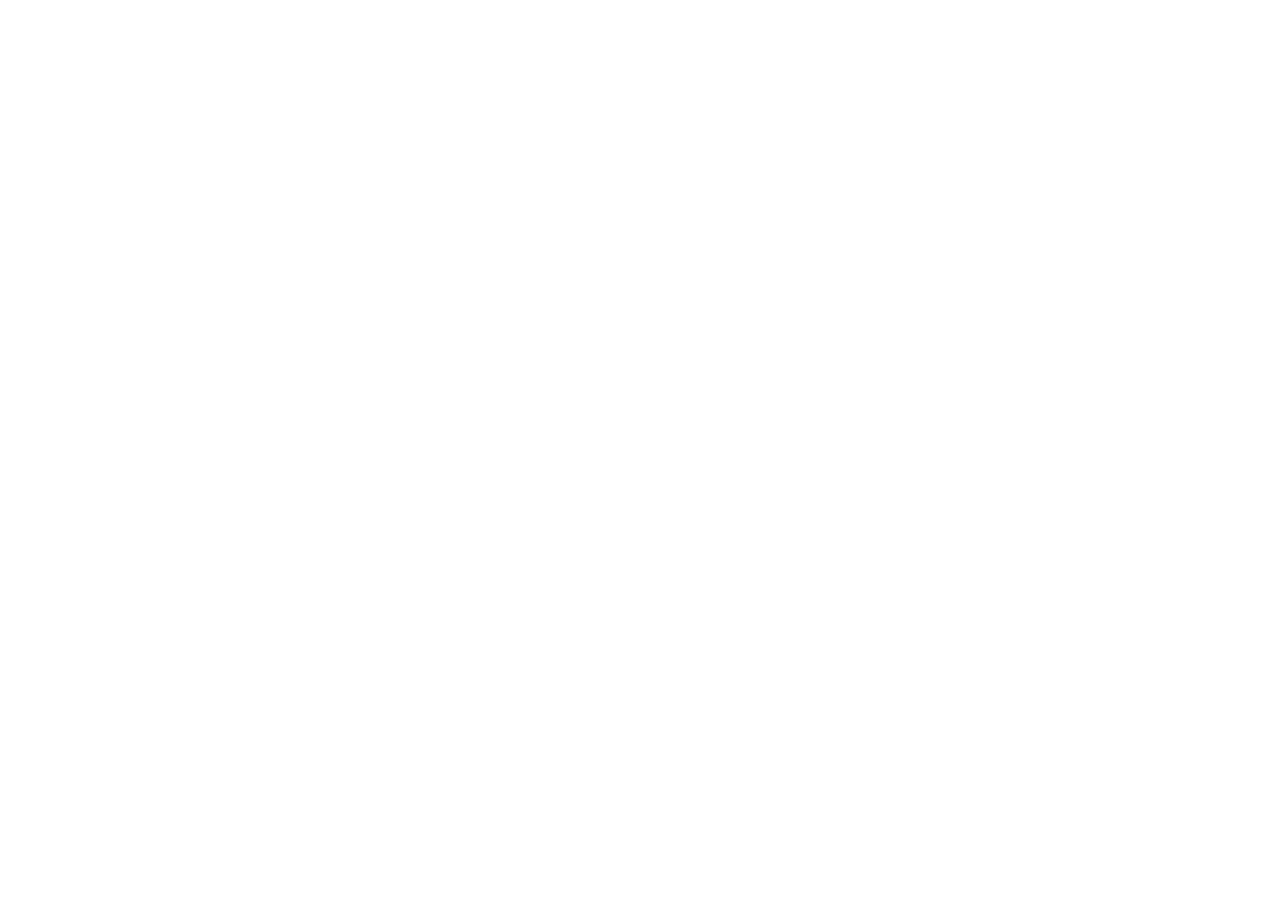
==== index.html @ 15bf646c "v_2" ====
<!DOCTYPE html>
<html lang="ru">
  <head>
    <link rel="stylesheet" href="./bundles/main.min.css"/>
    <meta charset="UTF-8"/>
    <meta http-equiv="X-UA-Compatible" content="IE=edge"/>
    <meta name="viewport" content="width=device-width, initial-scale=1, maximum-scale=1, user-scalable=no"/>
    <link rel="icon" type="image/x-icon" href="./images/favicon.png"/>
    <title>Template</title>
    <!-- Font Montserrat-->
    <link rel="preconnect" href="https://fonts.googleapis.com"/>
    <link rel="preconnect" href="https://fonts.gstatic.com" crossorigin=""/>
    <link href="https://fonts.googleapis.com/css2?family=Montserrat:ital,wght@0,100..900;1,100..900&amp;display=swap" rel="stylesheet"/>
    <!-- Font Open Sans-->
    <link rel="preconnect" href="https://fonts.googleapis.com"/>
    <link rel="preconnect" href="https://fonts.gstatic.com" crossorigin=""/>
    <link href="https://fonts.googleapis.com/css2?family=Open+Sans:ital,wght@0,300..800;1,300..800&amp;display=swap" rel="stylesheet"/>
  </head>
  <body>
    <main class="main index"></main>
    <!-- script(src="./vendor/vue/vue.min.js")-->
    <!-- link(rel="stylesheet" href="./vendor/fontawesome-6/pro/css/all.min.css")-->
    <!-- script(src="./vendor/fontawesome-6/pro/js/all.min.js")-->
    <!-- Vue.js CDN-->
    <script src="https://unpkg.com/vue@3/dist/vue.global.js"></script>
    <!-- All custom scripts-->
    <script src="./bundles/app.min.js"></script>
  </body>
</html>
---- bundles/main.min.css ----
:root{--fonts__main:Montserrat;--fonts__additional:"Open Sans";--typography__black:#17193e;--typography__white:#fff;--typography__gray:#838499;--background__main:#fff;--background__blue:#F7FBFF;--background__transparent:rgba(255, 255, 255, 0.30);--background__transparent_selected:rgba(255, 255, 255, 0.5);--background__light:#F7FBFF;--accent__red-gradient:linear-gradient(86deg, #A00F0D 6.09%, #F2321D 95.49%);--accent__red:#ED301C;--accent__blue:#0A5BBA;--primary:#17193E;--primary_gradient:linear-gradient(30deg, #17193E 23.41%, #5B5E93 99.23%);--stroke:#D2D2DB;--disabled:#D2D2DB}:root{--fonts__main:Montserrat;--fonts__additional:"Open Sans";--typography__black:#17193e;--typography__white:#fff;--typography__gray:#838499;--background__main:#fff;--background__blue:#F7FBFF;--background__transparent:rgba(255, 255, 255, 0.30);--background__transparent_selected:rgba(255, 255, 255, 0.5);--background__light:#F7FBFF;--accent__red-gradient:linear-gradient(86deg, #A00F0D 6.09%, #F2321D 95.49%);--accent__red:#ED301C;--accent__blue:#0A5BBA;--primary:#17193E;--primary_gradient:linear-gradient(30deg, #17193E 23.41%, #5B5E93 99.23%);--stroke:#D2D2DB;--disabled:#D2D2DB}*{padding:0;margin:0;-webkit-box-sizing:border-box;box-sizing:border-box;font-family:var(--fonts__main)}div,footer,form,header,main{display:-webkit-box;display:-ms-flexbox;display:flex}body,html{width:100%;height:auto}html{overflow-x:hidden;scroll-behavior:smooth}body,html,html a{-webkit-font-smoothing:antialiased}body{margin:0;padding:0}body,html,main{-webkit-box-orient:vertical;-webkit-box-direction:normal;-ms-flex-direction:column;flex-direction:column}a{text-decoration:none}ul{display:block;list-style-type:none;-webkit-margin-before:0;margin-block-start:0;-webkit-margin-after:0;margin-block-end:0;-webkit-margin-start:0;margin-inline-start:0;-webkit-margin-end:0;margin-inline-end:0;-webkit-padding-start:0;padding-inline-start:0}:active,:focus{outline:0}button,input{outline:0}.button{-webkit-box-orient:horizontal;-webkit-box-direction:normal;-ms-flex-direction:row;flex-direction:row;cursor:pointer;-webkit-transition:.3s;-o-transition:.3s;transition:.3s;display:-webkit-box;display:-ms-flexbox;display:flex;--bg:var(--primary);background:var(--bg);--border:none;border:var(--border);--disabled-bg:"";--disabled-border:""}.button_big{padding:12px 20px;-webkit-box-pack:center;-ms-flex-pack:center;justify-content:center;-webkit-box-align:center;-ms-flex-align:center;align-items:center;gap:8px;border-radius:44px}.button_big svg{width:24px;height:24px}.button_small{padding:5px 10px;-webkit-box-pack:center;-ms-flex-pack:center;justify-content:center;-webkit-box-align:center;-ms-flex-align:center;align-items:center;gap:4px;border-radius:44px}.button_small svg{-webkit-transform:scale(.673);-ms-transform:scale(.673);transform:scale(.673)}.button_primary-1{--bg:var(--primary);--disabled-bg:var(--disabled);--button__disabled_content-color:var(--typography__white);--disabled-opacity:1}.button_primary-1 svg{stroke:var(--typography__white)}.button_primary-1:hover{opacity:.8}.button_primary-2{--bg:var(--background__main);--border:1px solid var(--accent__red, #ed301c);--disabled_border:var(--disabled);--button__disabled_content-color:var(--disabled);--disabled-opacity:1}.button_primary-2:hover{opacity:.5}.button_primary-2 svg{stroke:var(--typography__black)}.button_secondary-1{--bg:var(--background__main);--border:1px solid var(--typography__gray);--disabled_border:var(--disabled);--button__disabled_content-color:var(--disabled);--disabled-opacity:1}.button_secondary-1:hover{opacity:.5}.button_secondary-1 svg{stroke:var(--typography__black)}.button_secondary-2{--bg:rgba(210, 210, 219, 0.2);--disabled-bg:rgba(210, 210, 219, 0.2);--border:"";--disabled_border:"";--disabled-opacity:0.9;--button__disabled_content-color:var(--disabled)}.button_secondary-2:hover{opacity:.6}.button_secondary-2 svg{stroke:var(--typography__black)}.button_disabled{cursor:default!important;background:var(--disabled-bg);border:1px solid var(--disabled_border);-webkit-user-select:none;-moz-user-select:none;-ms-user-select:none;user-select:none;opacity:var(--disabled-opacity)!important;pointer-events:none}.button_disabled *{color:var(--button__disabled_content-color)!important}.button_disabled svg{stroke:var(--button__disabled_content-color)}.checkbox{padding:4px 4px 4px 4px;-webkit-box-orient:horizontal;-webkit-box-direction:normal;-ms-flex-direction:row;flex-direction:row;-webkit-box-align:center;-ms-flex-align:center;align-items:center;position:relative}.checkbox input{position:absolute;left:-99999999999em}.checkbox_disabled{opacity:.5;cursor:default!important;pointer-events:none}.checkbox__label{color:var(--typography__black,#17193e);font-family:var(--fonts__additional);font-size:14px;font-style:normal;font-weight:400;line-height:180%;margin-left:28px;-webkit-user-select:none;-moz-user-select:none;-ms-user-select:none;user-select:none}.checkbox__label::after{position:absolute;left:4px;top:7px;content:"";width:20px;height:20px;background-repeat:no-repeat;background-image:url(../images/blocks/checkbox/checkbox.svg);background-size:cover;background-position:center center}.checkbox__checkbox:checked+.checkbox__label::after{background-image:url(../images/blocks/checkbox/checkbox_checked.svg)}.container{margin:0 auto;-webkit-box-orient:vertical;-webkit-box-direction:normal;-ms-flex-direction:column;flex-direction:column}.day-picker{display:-webkit-inline-box;display:-ms-inline-flexbox;display:inline-flex;padding:8px;-webkit-box-orient:vertical;-webkit-box-direction:normal;-ms-flex-direction:column;flex-direction:column;-webkit-box-pack:center;-ms-flex-pack:center;justify-content:center;-webkit-box-align:center;-ms-flex-align:center;align-items:center;border:1px solid var(--background__main);border-radius:12px;-webkit-transition:.3s;-o-transition:.3s;transition:.3s}.day-picker:hover{border:1px solid var(--stroke,#d2d2db)}.day-picker:active{background:var(--background__light,#f7fbff)}.day-picker__day{color:var(--typography__grey,#838499);font-family:var(--fonts__main);font-size:14px;font-style:normal;font-weight:500;line-height:normal}.day-picker__date{color:var(--typography__black,#17193e);font-family:var(--fonts__additional);font-size:calc(20px + 4 * ((100vw - 375px)/ 1545));font-style:normal;font-weight:400;line-height:normal}.footer{display:-webkit-box;display:-ms-flexbox;display:flex;-webkit-box-orient:vertical;-webkit-box-direction:normal;-ms-flex-direction:column;flex-direction:column;-webkit-box-align:center;-ms-flex-align:center;align-items:center;gap:0;margin-top:auto}.footer__wrapper{display:-webkit-box;display:-ms-flexbox;display:flex;-webkit-box-orient:vertical;-webkit-box-direction:normal;-ms-flex-direction:column;flex-direction:column;gap:0}.footer__logo{display:-webkit-box;display:-ms-flexbox;display:flex;-webkit-transition:.4s;-o-transition:.4s;transition:.4s}.footer__logo:hover{opacity:.8}.header{display:-webkit-box;display:-ms-flexbox;display:flex;-webkit-box-orient:horizontal;-webkit-box-direction:normal;-ms-flex-direction:row;flex-direction:row;-webkit-box-pack:justify;-ms-flex-pack:justify;justify-content:space-between;-webkit-box-align:center;-ms-flex-align:center;align-items:center;gap:0}.header__wrapper{display:-webkit-box;display:-ms-flexbox;display:flex;-webkit-box-orient:horizontal;-webkit-box-direction:normal;-ms-flex-direction:row;flex-direction:row;-webkit-box-pack:justify;-ms-flex-pack:justify;justify-content:space-between;-webkit-box-align:center;-ms-flex-align:center;align-items:center;gap:0}.header__logo{display:-webkit-box;display:-ms-flexbox;display:flex}.header__logo img{width:130px;height:50px}.menu-list{-webkit-box-orient:vertical;-webkit-box-direction:normal;-ms-flex-direction:column;flex-direction:column;gap:16px;-webkit-box-pack:start;-ms-flex-pack:start;justify-content:flex-start}.menu-list__title{gap:8px;-webkit-box-orient:horizontal;-webkit-box-direction:normal;-ms-flex-direction:row;flex-direction:row;color:var(--typography__grey,#838499);font-family:var(--fonts__main);font-size:20px;font-style:normal;font-weight:600;line-height:normal}.menu-list__title svg{stroke:var(--typography__grey,#838499)}.menu-list__list{padding-left:20px;gap:8px;-webkit-box-orient:vertical;-webkit-box-direction:normal;-ms-flex-direction:column;flex-direction:column;-webkit-box-pack:start;-ms-flex-pack:start;justify-content:flex-start;-webkit-box-align:start;-ms-flex-align:start;align-items:flex-start}.icon-btn{display:-webkit-box;display:-ms-flexbox;display:flex;-webkit-box-pack:center;-ms-flex-pack:center;justify-content:center;-webkit-box-align:center;-ms-flex-align:center;align-items:center;padding:8px;border-radius:44px;background:var(--background__transparent);cursor:pointer;--selected-bg:""}.icon-btn svg{-webkit-transition:.3s;-o-transition:.3s;transition:.3s}.icon-btn_type-one{--selected-bg:var(--background__transparent_selected)}.icon-btn_type-one svg{stroke:var(--typography__white)}.icon-btn_type-one:hover svg{stroke:var(--accent__red)}.icon-btn_type-two{background:var(--background__main);border:1px solid var(--stroke,#d2d2db);--selected-bg:var(--background__light)}.icon-btn_type-two svg{stroke:var(--typography__black)}.icon-btn_type-two:hover svg{stroke:var(--accent__red)}.icon-btn_selected{background:var(--selected-bg)}.icon-btn_selected svg{stroke:var(--accent__red)}.radio-button{padding:4px 4px 4px 4px;-webkit-box-orient:horizontal;-webkit-box-direction:normal;-ms-flex-direction:row;flex-direction:row;-webkit-box-align:center;-ms-flex-align:center;align-items:center;position:relative}.radio-button input{position:absolute;left:-99999999999em}.radio-button_disabled{opacity:.5;cursor:default!important;pointer-events:none}.radio-button__label{color:var(--typography__black,#17193e);font-family:var(--fonts__additional);font-size:14px;font-style:normal;font-weight:400;line-height:180%;margin-left:28px;-webkit-user-select:none;-moz-user-select:none;-ms-user-select:none;user-select:none}.radio-button__label::after{position:absolute;left:4px;top:7px;content:"";width:20px;height:20px;background-repeat:no-repeat;background-image:url(../images/blocks/radio-button/unselected.svg);background-size:cover;background-position:center center}.radio-button__radio-button:checked+.radio-button__label::after{background-image:url(../images/blocks/radio-button/selected.svg)}.search{width:-webkit-fit-content;width:-moz-fit-content;width:fit-content;-webkit-box-orient:vertical;-webkit-box-direction:normal;-ms-flex-direction:column;flex-direction:column;gap:8px}.search__wrap{border-radius:53px;height:48px;padding:12px 20px;-webkit-box-align:center;-ms-flex-align:center;align-items:center;gap:12px;-webkit-transition:.3s;-o-transition:.3s;transition:.3s;border:1px solid var(--stroke,#d2d2db)}.search input{border:none;width:-webkit-fit-content;width:-moz-fit-content;width:fit-content;font-size:16px;font-style:normal;font-weight:400;line-height:170%;font-family:var(--fonts__additional);background:var(--background__main)}.search input::-webkit-input-placeholder{font-family:var(--fonts__additional);font-size:16px;font-style:normal;font-weight:400;line-height:170%}.search input::-moz-placeholder{font-family:var(--fonts__additional);font-size:16px;font-style:normal;font-weight:400;line-height:170%}.search input:-ms-input-placeholder{font-family:var(--fonts__additional);font-size:16px;font-style:normal;font-weight:400;line-height:170%}.search input::-ms-input-placeholder{font-family:var(--fonts__additional);font-size:16px;font-style:normal;font-weight:400;line-height:170%}.search input::placeholder{font-family:var(--fonts__additional);font-size:16px;font-style:normal;font-weight:400;line-height:170%}.search_default .search__wrap:hover{border:1px solid var(--Typography-T-Grey,#838499)}.search_default .icon{fill:none!important;stroke:var(--stroke,#d2d2db)!important}.search_default input::-webkit-input-placeholder{color:var(--typography__gray)}.search_default input::-moz-placeholder{color:var(--typography__gray)}.search_default input:-ms-input-placeholder{color:var(--typography__gray)}.search_default input::-ms-input-placeholder{color:var(--typography__gray)}.search_default input::placeholder{color:var(--typography__gray)}.search_disabled .icon{fill:none!important;stroke:var(--disabled,#d2d2db)!important}.search_disabled input::-webkit-input-placeholder{color:var(--disabled,#d2d2db)!important}.search_disabled input::-moz-placeholder{color:var(--disabled,#d2d2db)!important}.search_disabled input:-ms-input-placeholder{color:var(--disabled,#d2d2db)!important}.search_disabled input::-ms-input-placeholder{color:var(--disabled,#d2d2db)!important}.search_disabled *,.search_disabled input::placeholder{color:var(--disabled,#d2d2db)!important}.search__icon-two{width:24px;height:24px;-webkit-transition:.3s;-o-transition:.3s;transition:.3s;opacity:1}.search__icon-two_hidden{opacity:0}.select{position:relative;width:100%}.select_active .select__list{opacity:1;z-index:9}.select__input-wrap{border-radius:44px;border:1px solid var(--Stroke,#d2d2db);background:#fff;width:220px;padding:4px 12px;-webkit-box-pack:center;-ms-flex-pack:center;justify-content:center;-webkit-box-align:center;-ms-flex-align:center;align-items:center;gap:4px}.select input{width:100%;border:none;color:var(--typography__black,#17193e);font-family:var(--fonts__additional);font-size:16px;font-style:normal;font-weight:400;line-height:170%;pointer-events:none;-webkit-user-select:none;-moz-user-select:none;-ms-user-select:none;user-select:none}.select svg{stroke:var(--typography__black,#17193e);-webkit-transform:scale(.673);-ms-transform:scale(.673);transform:scale(.673)}.select input::-webkit-input-placeholder{color:var(--typography__gray,#17193e)}.select input::-moz-placeholder{color:var(--typography__gray,#17193e)}.select input:-ms-input-placeholder{color:var(--typography__gray,#17193e)}.select input::-ms-input-placeholder{color:var(--typography__gray,#17193e)}.select input::placeholder{color:var(--typography__gray,#17193e)}.select__list{z-index:-9;opacity:0;max-width:264px;width:100%;padding:16px 20px;-webkit-box-orient:vertical;-webkit-box-direction:normal;-ms-flex-direction:column;flex-direction:column;-webkit-box-align:start;-ms-flex-align:start;align-items:flex-start;gap:14px;position:absolute;top:47px;border-radius:20px;border:.5px solid var(--Stroke,#d2d2db);background:var(--Background-Bg-White,#fff);-webkit-box-shadow:0 0 14px 0 rgba(23,25,62,.05);box-shadow:0 0 14px 0 rgba(23,25,62,.05)}.select__list .link{width:100%;-webkit-box-pack:start;-ms-flex-pack:start;justify-content:flex-start;-webkit-user-select:none;-moz-user-select:none;-ms-user-select:none;user-select:none}.textarea{width:100%;max-width:378px;height:143px;padding:12px 20px;border-radius:20px;border:1px solid var(--stroke,#d2d2db);-webkit-transition:.3s;-o-transition:.3s;transition:.3s;resize:none}.textarea_default:hover{border:1px solid var(--typography-grey,#838499)}.textarea_disabled{background:var(--bachground__main);border:1px solid var(--stroke,#d2d2db)}.textarea_disabled::-webkit-input-placeholder{color:var(--stroke,#d2d2db)!important}.textarea_disabled::-moz-placeholder{color:var(--stroke,#d2d2db)!important}.textarea_disabled:-ms-input-placeholder{color:var(--stroke,#d2d2db)!important}.textarea_disabled::-ms-input-placeholder{color:var(--stroke,#d2d2db)!important}.textarea_disabled::placeholder{color:var(--stroke,#d2d2db)!important}.textarea::-webkit-input-placeholder{color:var(--typography-black,#17193e);font-family:var(--fonts__additional);font-size:16px;font-style:normal;font-weight:400;line-height:170%}.textarea::-moz-placeholder{color:var(--typography-black,#17193e);font-family:var(--fonts__additional);font-size:16px;font-style:normal;font-weight:400;line-height:170%}.textarea:-ms-input-placeholder{color:var(--typography-black,#17193e);font-family:var(--fonts__additional);font-size:16px;font-style:normal;font-weight:400;line-height:170%}.textarea::-ms-input-placeholder{color:var(--typography-black,#17193e);font-family:var(--fonts__additional);font-size:16px;font-style:normal;font-weight:400;line-height:170%}.textarea,.textarea::placeholder{color:var(--typography-black,#17193e);font-family:var(--fonts__additional);font-size:16px;font-style:normal;font-weight:400;line-height:170%}.title{font-size:calc(32px + 16 * ((100vw - 375px)/ 1545));font-weight:600;line-height:normal}.h1{font-size:calc(24px + 12 * ((100vw - 375px)/ 1545));font-weight:600;line-height:normal}.h2{font-size:calc(18px + 2 * ((100vw - 375px)/ 1545));font-weight:600;line-height:normal}.h3{font-size:16px;font-weight:600}.h4{font-size:14px;font-weight:500;line-height:normal}.subtitle{font-size:16px;font-weight:400;line-height:170%}.h1,.h2,.h3,.h4,.subtitle,.title{color:var(--typography__black);font-family:var(--fonts__main);font-style:normal}.btn{font-family:var(--fonts__additional);color:var(--typography__black);font-style:normal;font-weight:600;line-height:normal}.btn_big{font-size:18px}.btn_small{font-size:14px}.btn_light{color:var(--typography__white)}.paragraph{font-family:var(--fonts__additional);color:var(--typography__black);font-size:16px;font-style:normal;font-weight:400;line-height:170%}.paragraph_small{font-size:14px;line-height:180%}.link{font-family:var(--fonts__additional);color:var(--typography__black);stroke:var(--typography__black);font-style:normal;font-weight:600;line-height:normal;display:-webkit-box;display:-ms-flexbox;display:flex;cursor:pointer;-webkit-box-align:center;-ms-flex-align:center;align-items:center;-webkit-box-pack:center;-ms-flex-pack:center;justify-content:center;-webkit-transition:.3s;-o-transition:.3s;transition:.3s;gap:4px;padding:4px 12px}.link svg{-webkit-transition:.3s;-o-transition:.3s;transition:.3s}.link_big{font-size:18px}.link_small{font-size:14px}.link_small svg{-webkit-transform:scale(.673);-ms-transform:scale(.673);transform:scale(.673)}.link_red{color:var(--accent__red)}.link_red svg{stroke:var(--accent__red)}.link_black:hover{color:var(--accent__red)}.link_black:hover svg{stroke:var(--accent__red)}.link_blue{color:var(--accent__blue);border-radius:44px}.link_blue svg{stroke:var(--accent__blue)}.link_blue:hover{opacity:1;background:var(--background__light)}.link_disable{opacity:1!important;cursor:default!important;color:var(--disabled);pointer-events:none;-webkit-user-select:none;-moz-user-select:none;-ms-user-select:none;user-select:none;background:0 0}.link_disable svg{stroke:var(--disabled)}.ui-kit{width:100%;display:-webkit-box;display:-ms-flexbox;display:flex;-webkit-box-orient:vertical;-webkit-box-direction:normal;-ms-flex-direction:column;flex-direction:column}.ui-kit__header{width:100%;padding:20px;border-bottom:1px solid #d2d2db}.ui-kit__container{padding:16px 40px;border-bottom:1px solid #d2d2db;display:-ms-grid;display:grid;gap:20px}.ui-kit__container_unwraped{border:none}.ui-kit__row{padding:16px 40px}.ui-kit__wrap{gap:20px;-ms-flex-wrap:wrap;flex-wrap:wrap}.ui-kit__wrap_vertical{-webkit-box-orient:vertical;-webkit-box-direction:normal;-ms-flex-direction:column;flex-direction:column;gap:20px}.ui-kit__wrap svg{width:24px;height:24px}.ui-kit__color-wrap{-webkit-box-orient:vertical;-webkit-box-direction:normal;-ms-flex-direction:column;flex-direction:column;gap:5px;-webkit-box-align:center;-ms-flex-align:center;align-items:center}.ui-kit__color-wrap .h4{width:-webkit-min-content;width:-moz-min-content;width:min-content;text-align:center}.ui-kit__color{border-radius:8px;width:52px;height:52px;border:1px solid var(--Stroke,#d2d2db)}.ui-kit__dark-wrap{-webkit-box-orient:horizontal;-webkit-box-direction:normal;-ms-flex-direction:row;flex-direction:row;padding:40px;gap:25px;background-color:#17193e;border-radius:20px}@media screen and (min-width:1000px){.ui-kit__container{-ms-grid-columns:1fr 2fr;grid-template-columns:1fr 2fr}}@media (min-width:1920px){.container{width:1600px;padding:0 58px}}@media (max-width:1920px){.container{width:100%;padding:0 40px}}@media (max-width:1600px){.header__logo img{width:calc(90px + 40 * ((100vw - 375px)/ 1225))}.header__logo img{height:calc(30px + 20 * ((100vw - 375px)/ 1225))}}@media screen and (max-width:1000px){.ui-kit__container{-ms-grid-columns:1fr;grid-template-columns:1fr}}
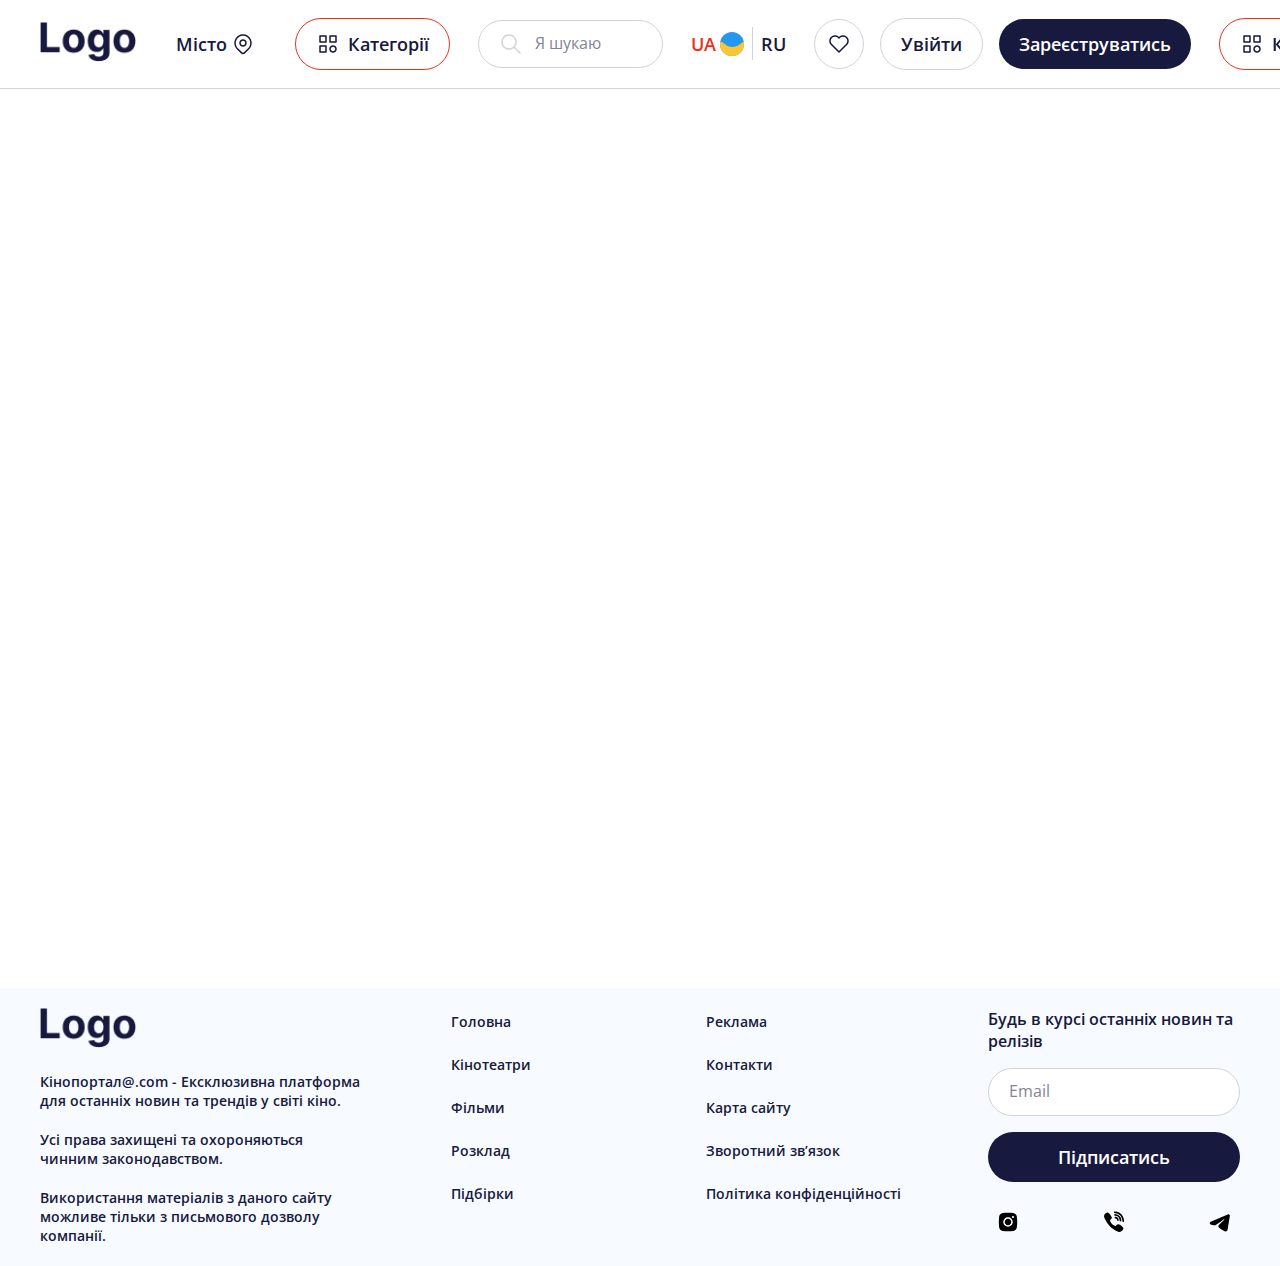
==== commit a369ea51: "new version" ====
--- a/index.html
+++ b/index.html
@@ -1,12 +1,12 @@
 <!DOCTYPE html>
-<html lang="ru">
+<html lang="ua">
   <head>
     <link rel="stylesheet" href="./bundles/main.min.css"/>
     <meta charset="UTF-8"/>
     <meta http-equiv="X-UA-Compatible" content="IE=edge"/>
     <meta name="viewport" content="width=device-width, initial-scale=1, maximum-scale=1, user-scalable=no"/>
     <link rel="icon" type="image/x-icon" href="./images/favicon.png"/>
-    <title>Template</title>
+    <title></title>
     <!-- Font Montserrat-->
     <link rel="preconnect" href="https://fonts.googleapis.com"/>
     <link rel="preconnect" href="https://fonts.gstatic.com" crossorigin=""/>
@@ -17,12 +17,230 @@
     <link href="https://fonts.googleapis.com/css2?family=Open+Sans:ital,wght@0,300..800;1,300..800&amp;display=swap" rel="stylesheet"/>
   </head>
   <body>
+    <header class="header" id="header">
+      <div class="container header__wrapper"> <a class="header__logo" href="index.html"> <picture><source srcset="./images/logo.webp" type="image/webp"><img src="./images/logo.png" alt="Logo" loading="lazy"/></picture></a><a class="link link_big link_black view_desktop-tablet" href="#">
+          <svg class="icon">
+            <use xlink:href="./svgicons/icons.svg#Name=Map-pin"></use>
+          </svg>Місто</a>
+        <div class="button button_big button_primary-2 view_desktop header__cacegories-btn show-categories-btn">
+          <svg class="icon">
+            <use xlink:href="./svgicons/icons.svg#Name=Category"></use>
+          </svg>
+          <div class="btn btn_dark btn_big">Категорії</div>
+        </div>
+        <div class="search search_default header__search view_desktop">
+          <div class="search__wrap">
+            <div class="search__icon-one">
+              <svg class="icon">
+                <use xlink:href="./svgicons/icons.svg#Name=Search"></use>
+              </svg>
+            </div>
+            <input type="text" placeholder="Я шукаю"/>
+            <div class="search__icon-two search__icon-two_hidden">
+              <svg class="icon">
+                <use xlink:href="./svgicons/icons.svg#Name=X"></use>
+              </svg>
+            </div>
+          </div>
+        </div>
+        <div class="header__langs view_desktop"> <a class="header__lang header__lang_selected" href="#">
+            <svg class="icon">
+              <use xlink:href="./svgicons/colored.svg#Name=UKR"></use>
+            </svg>UA </a>
+          <div class="header__langs-line"> </div><a class="header__lang" href="#">RU</a>
+        </div>
+        <div class="header__left-group view_desktop">
+          <div class="icon-btn icon-btn_type-two show-categories-btn">
+            <svg class="icon">
+              <use xlink:href="./svgicons/icons.svg#Name=Heart"></use>
+            </svg>
+          </div>
+          <div class="button button_big button_secondary-1">
+            <div class="btn btn_dark btn_big">Увійти</div>
+          </div>
+          <div class="button button_big button_primary-1">
+            <div class="btn btn_light btn_big">Зареєструватись</div>
+          </div>
+        </div>
+        <div class="header__left-group view_tablet-mobile">
+          <div class="button button_big button_primary-2 view_tablet show-categories-btn">
+            <svg class="icon">
+              <use xlink:href="./svgicons/icons.svg#Name=Category"></use>
+            </svg>
+            <div class="btn btn_dark btn_big">Категорії</div>
+          </div>
+          <div class="header__langs view_tablet"><a class="header__lang header__lang_selected" href="#">
+              <svg class="icon">
+                <use xlink:href="./svgicons/colored.svg#Name=UKR"></use>
+              </svg>UA </a>
+            <div class="header__langs-line"> </div><a class="header__lang" href="#">RU</a>
+          </div>
+          <div class="button button_big button_road button_primary-2 view_mobile show-categories-btn">
+            <svg class="icon">
+              <use xlink:href="./svgicons/icons.svg#Name=Category"></use>
+            </svg>
+          </div>
+          <div class="icon-btn icon-btn_type-two view_mobile-tablet" date-show-m-navigation="date-show-m-navigation">
+            <svg class="icon">
+              <use xlink:href="./svgicons/icons.svg#Name=Search"></use>
+            </svg>
+          </div>
+          <div class="icon-btn icon-btn_type-two view_tablet">
+            <svg class="icon">
+              <use xlink:href="./svgicons/icons.svg#Name=Heart"></use>
+            </svg>
+          </div>
+          <div class="icon-btn icon-btn_type-two view_tablet">
+            <svg class="icon">
+              <use xlink:href="./svgicons/icons.svg#Name=User"></use>
+            </svg>
+          </div>
+          <div class="icon-btn icon-btn_type-two view_mobile">
+            <svg class="icon">
+              <use xlink:href="./svgicons/icons.svg#Name=Menu-2"> </use>
+            </svg>
+          </div>
+        </div>
+      </div>
+    </header>
+    <!-- Mobile search window-->
+    <div class="mobile-search">
+      <div class="mobile-search__wrap">
+        <div class="search search_default">
+          <div class="search__wrap">
+            <div class="search__icon-one" date-show-m-navigation="date-show-m-navigation">
+              <svg class="icon">
+                <use xlink:href="./svgicons/icons.svg#Name=Search"></use>
+              </svg>
+            </div>
+            <input type="text" placeholder="Я шукаю"/>
+            <div class="search__icon-two search__icon-two_hidden">
+              <svg class="icon">
+                <use xlink:href="./svgicons/icons.svg#Name=X"></use>
+              </svg>
+            </div>
+          </div>
+        </div>
+      </div>
+    </div>
+    <div class="categories">
+      <svg class="icon categories__icon" id="categories__icon">
+        <use xlink:href="./svgicons/icons.svg#Name=X"></use>
+      </svg>
+      <div class="categories__wrapper"> 
+        <div class="menu-list"> 
+          <div class="menu-list__title"> 
+            <svg class="icon">
+              <use xlink:href="./svgicons/icons.svg#Name=Movie"></use>
+            </svg>Title
+          </div>
+          <div class="menu-list__list"><a class="link link_big link_black" href="#">Lorem ipsum dolor</a><a class="link link_big link_black" href="#">Lorem ipsum dolor</a><a class="link link_big link_black" href="#">Lorem ipsum dolor</a><a class="link link_big link_black" href="#">Lorem ipsum dolor</a><a class="link link_big link_black" href="#">Lorem ipsum dolor</a><a class="link link_big link_blue" href="#">Дивитися всі</a>
+          </div>
+        </div>
+        <div class="menu-list"> 
+          <div class="menu-list__title"> 
+            <svg class="icon">
+              <use xlink:href="./svgicons/icons.svg#Name=Movie"></use>
+            </svg>Title
+          </div>
+          <div class="menu-list__list"><a class="link link_big link_black" href="#">Lorem ipsum dolor</a><a class="link link_big link_black" href="#">Lorem ipsum dolor</a><a class="link link_big link_black" href="#">Lorem ipsum dolor</a><a class="link link_big link_black" href="#">Lorem ipsum dolor</a><a class="link link_big link_black" href="#">Lorem ipsum dolor</a><a class="link link_big link_blue" href="#">Дивитися всі</a>
+          </div>
+        </div>
+        <div class="menu-list"> 
+          <div class="menu-list__title"> 
+            <svg class="icon">
+              <use xlink:href="./svgicons/icons.svg#Name=Movie"></use>
+            </svg>Title
+          </div>
+          <div class="menu-list__list"><a class="link link_big link_black" href="#">Lorem ipsum dolor</a><a class="link link_big link_black" href="#">Lorem ipsum dolor</a><a class="link link_big link_black" href="#">Lorem ipsum dolor</a><a class="link link_big link_black" href="#">Lorem ipsum dolor</a><a class="link link_big link_black" href="#">Lorem ipsum dolor</a><a class="link link_big link_blue" href="#">Дивитися всі</a>
+          </div>
+        </div>
+        <div class="menu-list"> 
+          <div class="menu-list__title"> 
+            <svg class="icon">
+              <use xlink:href="./svgicons/icons.svg#Name=Movie"></use>
+            </svg>Title
+          </div>
+          <div class="menu-list__list"><a class="link link_big link_black" href="#">Lorem ipsum dolor</a><a class="link link_big link_black" href="#">Lorem ipsum dolor</a><a class="link link_big link_black" href="#">Lorem ipsum dolor</a><a class="link link_big link_black" href="#">Lorem ipsum dolor</a><a class="link link_big link_black" href="#">Lorem ipsum dolor</a><a class="link link_big link_blue" href="#">Дивитися всі</a>
+          </div>
+        </div>
+        <div class="menu-list"> 
+          <div class="menu-list__title"> 
+            <svg class="icon">
+              <use xlink:href="./svgicons/icons.svg#Name=Movie"></use>
+            </svg>Title
+          </div>
+          <div class="menu-list__list"><a class="link link_big link_black" href="#">Lorem ipsum dolor</a><a class="link link_big link_black" href="#">Lorem ipsum dolor</a><a class="link link_big link_black" href="#">Lorem ipsum dolor</a><a class="link link_big link_black" href="#">Lorem ipsum dolor</a><a class="link link_big link_black" href="#">Lorem ipsum dolor</a><a class="link link_big link_blue" href="#">Дивитися всі</a>
+          </div>
+        </div>
+        <div class="menu-list"> 
+          <div class="menu-list__title"> 
+            <svg class="icon">
+              <use xlink:href="./svgicons/icons.svg#Name=Movie"></use>
+            </svg>Title
+          </div>
+          <div class="menu-list__list"><a class="link link_big link_black" href="#">Lorem ipsum dolor</a><a class="link link_big link_black" href="#">Lorem ipsum dolor</a><a class="link link_big link_black" href="#">Lorem ipsum dolor</a><a class="link link_big link_black" href="#">Lorem ipsum dolor</a><a class="link link_big link_black" href="#">Lorem ipsum dolor</a><a class="link link_big link_blue" href="#">Дивитися всі</a>
+          </div>
+        </div>
+        <div class="menu-list"> 
+          <div class="menu-list__title"> 
+            <svg class="icon">
+              <use xlink:href="./svgicons/icons.svg#Name=Movie"></use>
+            </svg>Title
+          </div>
+          <div class="menu-list__list"><a class="link link_big link_black" href="#">Lorem ipsum dolor</a><a class="link link_big link_black" href="#">Lorem ipsum dolor</a><a class="link link_big link_black" href="#">Lorem ipsum dolor</a><a class="link link_big link_black" href="#">Lorem ipsum dolor</a><a class="link link_big link_black" href="#">Lorem ipsum dolor</a><a class="link link_big link_blue" href="#">Дивитися всі</a>
+          </div>
+        </div>
+        <div class="menu-list"> 
+          <div class="menu-list__title"> 
+            <svg class="icon">
+              <use xlink:href="./svgicons/icons.svg#Name=Movie"></use>
+            </svg>Title
+          </div>
+          <div class="menu-list__list"><a class="link link_big link_black" href="#">Lorem ipsum dolor</a><a class="link link_big link_black" href="#">Lorem ipsum dolor</a><a class="link link_big link_black" href="#">Lorem ipsum dolor</a><a class="link link_big link_black" href="#">Lorem ipsum dolor</a><a class="link link_big link_black" href="#">Lorem ipsum dolor</a><a class="link link_big link_blue" href="#">Дивитися всі</a>
+          </div>
+        </div>
+      </div>
+    </div>
     <main class="main index"></main>
-    <!-- script(src="./vendor/vue/vue.min.js")-->
-    <!-- link(rel="stylesheet" href="./vendor/fontawesome-6/pro/css/all.min.css")-->
-    <!-- script(src="./vendor/fontawesome-6/pro/js/all.min.js")-->
-    <!-- Vue.js CDN-->
-    <script src="https://unpkg.com/vue@3/dist/vue.global.js"></script>
+    <footer class="footer" id="footer"> 
+      <div class="container footer__wrapper">
+        <div class="footer__block-1"><a class="footer__logo" href="#"> <picture><source srcset="./images/logo.webp" type="image/webp"><img src="./images/logo.png" alt="Logo" loading="lazy"/></picture></a>
+          <p>Кінопортал@.com - Ексклюзивна платформа для останніх новин та трендів у світі кіно. </p>
+          <p>Усі права захищені та охороняються чинним законодавством.   </p>
+          <p>Використання матеріалів з даного сайту можливе тільки з письмового дозволу компанії.</p>
+        </div>
+        <nav class="footer__block-2"> <a class="footer__link" href="#">Головна</a><a class="footer__link" href="#">Кінотеатри</a><a class="footer__link" href="#">Фільми</a><a class="footer__link" href="#">Розклад</a><a class="footer__link" href="#">Підбірки</a></nav>
+        <div class="footer__line"></div>
+        <nav class="footer__block-3"> <a class="footer__link" href="#">Реклама</a><a class="footer__link" href="#">Контакти</a><a class="footer__link" href="#">Карта сайту</a><a class="footer__link" href="#">Зворотний звʼязок</a><a class="footer__link" href="#">Політика конфіденційності</a></nav>
+        <div class="footer__block-4"> 
+          <form action="" method="post"> 
+            <label>Будь в курсі останніх новин та релізів</label>
+            <div class="footer__input"> 
+              <input id="email" type="email" name="email" placeholder="Email"/>
+            </div>
+            <button class="button button_big button_primary-1" type="submit">
+              <div class="btn btn_light btn_big">Підписатись</div>
+            </button>
+          </form>
+          <div class="footer__social"> <a href="#">
+              <svg class="icon"> 
+                <use xlink:href="./svgicons/social.svg#Name=Instagram"> </use>
+              </svg></a><a href="#">
+              <svg class="icon"> 
+                <use xlink:href="./svgicons/social.svg#Name=Viber26"> </use>
+              </svg></a><a href="#">
+              <svg class="icon"> 
+                <use xlink:href="./svgicons/social.svg#Name=Telegram"> </use>
+              </svg></a></div>
+        </div>
+      </div>
+    </footer>
+    <div id="to-up-btn"> 
+      <svg class="icon"> 
+        <use xlink:href="./svgicons/icons.svg#Name=Chevron-up"></use>
+      </svg>
+    </div>
     <!-- All custom scripts-->
     <script src="./bundles/app.min.js"></script>
   </body>
--- a/bundles/main.min.css
+++ b/bundles/main.min.css
@@ -1 +1 @@
-:root{--fonts__main:Montserrat;--fonts__additional:"Open Sans";--typography__black:#17193e;--typography__white:#fff;--typography__gray:#838499;--background__main:#fff;--background__blue:#F7FBFF;--background__transparent:rgba(255, 255, 255, 0.30);--background__transparent_selected:rgba(255, 255, 255, 0.5);--background__light:#F7FBFF;--accent__red-gradient:linear-gradient(86deg, #A00F0D 6.09%, #F2321D 95.49%);--accent__red:#ED301C;--accent__blue:#0A5BBA;--primary:#17193E;--primary_gradient:linear-gradient(30deg, #17193E 23.41%, #5B5E93 99.23%);--stroke:#D2D2DB;--disabled:#D2D2DB}:root{--fonts__main:Montserrat;--fonts__additional:"Open Sans";--typography__black:#17193e;--typography__white:#fff;--typography__gray:#838499;--background__main:#fff;--background__blue:#F7FBFF;--background__transparent:rgba(255, 255, 255, 0.30);--background__transparent_selected:rgba(255, 255, 255, 0.5);--background__light:#F7FBFF;--accent__red-gradient:linear-gradient(86deg, #A00F0D 6.09%, #F2321D 95.49%);--accent__red:#ED301C;--accent__blue:#0A5BBA;--primary:#17193E;--primary_gradient:linear-gradient(30deg, #17193E 23.41%, #5B5E93 99.23%);--stroke:#D2D2DB;--disabled:#D2D2DB}*{padding:0;margin:0;-webkit-box-sizing:border-box;box-sizing:border-box;font-family:var(--fonts__main)}div,footer,form,header,main{display:-webkit-box;display:-ms-flexbox;display:flex}body,html{width:100%;height:auto}html{overflow-x:hidden;scroll-behavior:smooth}body,html,html a{-webkit-font-smoothing:antialiased}body{margin:0;padding:0}body,html,main{-webkit-box-orient:vertical;-webkit-box-direction:normal;-ms-flex-direction:column;flex-direction:column}a{text-decoration:none}ul{display:block;list-style-type:none;-webkit-margin-before:0;margin-block-start:0;-webkit-margin-after:0;margin-block-end:0;-webkit-margin-start:0;margin-inline-start:0;-webkit-margin-end:0;margin-inline-end:0;-webkit-padding-start:0;padding-inline-start:0}:active,:focus{outline:0}button,input{outline:0}.button{-webkit-box-orient:horizontal;-webkit-box-direction:normal;-ms-flex-direction:row;flex-direction:row;cursor:pointer;-webkit-transition:.3s;-o-transition:.3s;transition:.3s;display:-webkit-box;display:-ms-flexbox;display:flex;--bg:var(--primary);background:var(--bg);--border:none;border:var(--border);--disabled-bg:"";--disabled-border:""}.button_big{padding:12px 20px;-webkit-box-pack:center;-ms-flex-pack:center;justify-content:center;-webkit-box-align:center;-ms-flex-align:center;align-items:center;gap:8px;border-radius:44px}.button_big svg{width:24px;height:24px}.button_small{padding:5px 10px;-webkit-box-pack:center;-ms-flex-pack:center;justify-content:center;-webkit-box-align:center;-ms-flex-align:center;align-items:center;gap:4px;border-radius:44px}.button_small svg{-webkit-transform:scale(.673);-ms-transform:scale(.673);transform:scale(.673)}.button_primary-1{--bg:var(--primary);--disabled-bg:var(--disabled);--button__disabled_content-color:var(--typography__white);--disabled-opacity:1}.button_primary-1 svg{stroke:var(--typography__white)}.button_primary-1:hover{opacity:.8}.button_primary-2{--bg:var(--background__main);--border:1px solid var(--accent__red, #ed301c);--disabled_border:var(--disabled);--button__disabled_content-color:var(--disabled);--disabled-opacity:1}.button_primary-2:hover{opacity:.5}.button_primary-2 svg{stroke:var(--typography__black)}.button_secondary-1{--bg:var(--background__main);--border:1px solid var(--typography__gray);--disabled_border:var(--disabled);--button__disabled_content-color:var(--disabled);--disabled-opacity:1}.button_secondary-1:hover{opacity:.5}.button_secondary-1 svg{stroke:var(--typography__black)}.button_secondary-2{--bg:rgba(210, 210, 219, 0.2);--disabled-bg:rgba(210, 210, 219, 0.2);--border:"";--disabled_border:"";--disabled-opacity:0.9;--button__disabled_content-color:var(--disabled)}.button_secondary-2:hover{opacity:.6}.button_secondary-2 svg{stroke:var(--typography__black)}.button_disabled{cursor:default!important;background:var(--disabled-bg);border:1px solid var(--disabled_border);-webkit-user-select:none;-moz-user-select:none;-ms-user-select:none;user-select:none;opacity:var(--disabled-opacity)!important;pointer-events:none}.button_disabled *{color:var(--button__disabled_content-color)!important}.button_disabled svg{stroke:var(--button__disabled_content-color)}.checkbox{padding:4px 4px 4px 4px;-webkit-box-orient:horizontal;-webkit-box-direction:normal;-ms-flex-direction:row;flex-direction:row;-webkit-box-align:center;-ms-flex-align:center;align-items:center;position:relative}.checkbox input{position:absolute;left:-99999999999em}.checkbox_disabled{opacity:.5;cursor:default!important;pointer-events:none}.checkbox__label{color:var(--typography__black,#17193e);font-family:var(--fonts__additional);font-size:14px;font-style:normal;font-weight:400;line-height:180%;margin-left:28px;-webkit-user-select:none;-moz-user-select:none;-ms-user-select:none;user-select:none}.checkbox__label::after{position:absolute;left:4px;top:7px;content:"";width:20px;height:20px;background-repeat:no-repeat;background-image:url(../images/blocks/checkbox/checkbox.svg);background-size:cover;background-position:center center}.checkbox__checkbox:checked+.checkbox__label::after{background-image:url(../images/blocks/checkbox/checkbox_checked.svg)}.container{margin:0 auto;-webkit-box-orient:vertical;-webkit-box-direction:normal;-ms-flex-direction:column;flex-direction:column}.day-picker{display:-webkit-inline-box;display:-ms-inline-flexbox;display:inline-flex;padding:8px;-webkit-box-orient:vertical;-webkit-box-direction:normal;-ms-flex-direction:column;flex-direction:column;-webkit-box-pack:center;-ms-flex-pack:center;justify-content:center;-webkit-box-align:center;-ms-flex-align:center;align-items:center;border:1px solid var(--background__main);border-radius:12px;-webkit-transition:.3s;-o-transition:.3s;transition:.3s}.day-picker:hover{border:1px solid var(--stroke,#d2d2db)}.day-picker:active{background:var(--background__light,#f7fbff)}.day-picker__day{color:var(--typography__grey,#838499);font-family:var(--fonts__main);font-size:14px;font-style:normal;font-weight:500;line-height:normal}.day-picker__date{color:var(--typography__black,#17193e);font-family:var(--fonts__additional);font-size:calc(20px + 4 * ((100vw - 375px)/ 1545));font-style:normal;font-weight:400;line-height:normal}.footer{display:-webkit-box;display:-ms-flexbox;display:flex;-webkit-box-orient:vertical;-webkit-box-direction:normal;-ms-flex-direction:column;flex-direction:column;-webkit-box-align:center;-ms-flex-align:center;align-items:center;gap:0;margin-top:auto}.footer__wrapper{display:-webkit-box;display:-ms-flexbox;display:flex;-webkit-box-orient:vertical;-webkit-box-direction:normal;-ms-flex-direction:column;flex-direction:column;gap:0}.footer__logo{display:-webkit-box;display:-ms-flexbox;display:flex;-webkit-transition:.4s;-o-transition:.4s;transition:.4s}.footer__logo:hover{opacity:.8}.header{display:-webkit-box;display:-ms-flexbox;display:flex;-webkit-box-orient:horizontal;-webkit-box-direction:normal;-ms-flex-direction:row;flex-direction:row;-webkit-box-pack:justify;-ms-flex-pack:justify;justify-content:space-between;-webkit-box-align:center;-ms-flex-align:center;align-items:center;gap:0}.header__wrapper{display:-webkit-box;display:-ms-flexbox;display:flex;-webkit-box-orient:horizontal;-webkit-box-direction:normal;-ms-flex-direction:row;flex-direction:row;-webkit-box-pack:justify;-ms-flex-pack:justify;justify-content:space-between;-webkit-box-align:center;-ms-flex-align:center;align-items:center;gap:0}.header__logo{display:-webkit-box;display:-ms-flexbox;display:flex}.header__logo img{width:130px;height:50px}.menu-list{-webkit-box-orient:vertical;-webkit-box-direction:normal;-ms-flex-direction:column;flex-direction:column;gap:16px;-webkit-box-pack:start;-ms-flex-pack:start;justify-content:flex-start}.menu-list__title{gap:8px;-webkit-box-orient:horizontal;-webkit-box-direction:normal;-ms-flex-direction:row;flex-direction:row;color:var(--typography__grey,#838499);font-family:var(--fonts__main);font-size:20px;font-style:normal;font-weight:600;line-height:normal}.menu-list__title svg{stroke:var(--typography__grey,#838499)}.menu-list__list{padding-left:20px;gap:8px;-webkit-box-orient:vertical;-webkit-box-direction:normal;-ms-flex-direction:column;flex-direction:column;-webkit-box-pack:start;-ms-flex-pack:start;justify-content:flex-start;-webkit-box-align:start;-ms-flex-align:start;align-items:flex-start}.icon-btn{display:-webkit-box;display:-ms-flexbox;display:flex;-webkit-box-pack:center;-ms-flex-pack:center;justify-content:center;-webkit-box-align:center;-ms-flex-align:center;align-items:center;padding:8px;border-radius:44px;background:var(--background__transparent);cursor:pointer;--selected-bg:""}.icon-btn svg{-webkit-transition:.3s;-o-transition:.3s;transition:.3s}.icon-btn_type-one{--selected-bg:var(--background__transparent_selected)}.icon-btn_type-one svg{stroke:var(--typography__white)}.icon-btn_type-one:hover svg{stroke:var(--accent__red)}.icon-btn_type-two{background:var(--background__main);border:1px solid var(--stroke,#d2d2db);--selected-bg:var(--background__light)}.icon-btn_type-two svg{stroke:var(--typography__black)}.icon-btn_type-two:hover svg{stroke:var(--accent__red)}.icon-btn_selected{background:var(--selected-bg)}.icon-btn_selected svg{stroke:var(--accent__red)}.radio-button{padding:4px 4px 4px 4px;-webkit-box-orient:horizontal;-webkit-box-direction:normal;-ms-flex-direction:row;flex-direction:row;-webkit-box-align:center;-ms-flex-align:center;align-items:center;position:relative}.radio-button input{position:absolute;left:-99999999999em}.radio-button_disabled{opacity:.5;cursor:default!important;pointer-events:none}.radio-button__label{color:var(--typography__black,#17193e);font-family:var(--fonts__additional);font-size:14px;font-style:normal;font-weight:400;line-height:180%;margin-left:28px;-webkit-user-select:none;-moz-user-select:none;-ms-user-select:none;user-select:none}.radio-button__label::after{position:absolute;left:4px;top:7px;content:"";width:20px;height:20px;background-repeat:no-repeat;background-image:url(../images/blocks/radio-button/unselected.svg);background-size:cover;background-position:center center}.radio-button__radio-button:checked+.radio-button__label::after{background-image:url(../images/blocks/radio-button/selected.svg)}.search{width:-webkit-fit-content;width:-moz-fit-content;width:fit-content;-webkit-box-orient:vertical;-webkit-box-direction:normal;-ms-flex-direction:column;flex-direction:column;gap:8px}.search__wrap{border-radius:53px;height:48px;padding:12px 20px;-webkit-box-align:center;-ms-flex-align:center;align-items:center;gap:12px;-webkit-transition:.3s;-o-transition:.3s;transition:.3s;border:1px solid var(--stroke,#d2d2db)}.search input{border:none;width:-webkit-fit-content;width:-moz-fit-content;width:fit-content;font-size:16px;font-style:normal;font-weight:400;line-height:170%;font-family:var(--fonts__additional);background:var(--background__main)}.search input::-webkit-input-placeholder{font-family:var(--fonts__additional);font-size:16px;font-style:normal;font-weight:400;line-height:170%}.search input::-moz-placeholder{font-family:var(--fonts__additional);font-size:16px;font-style:normal;font-weight:400;line-height:170%}.search input:-ms-input-placeholder{font-family:var(--fonts__additional);font-size:16px;font-style:normal;font-weight:400;line-height:170%}.search input::-ms-input-placeholder{font-family:var(--fonts__additional);font-size:16px;font-style:normal;font-weight:400;line-height:170%}.search input::placeholder{font-family:var(--fonts__additional);font-size:16px;font-style:normal;font-weight:400;line-height:170%}.search_default .search__wrap:hover{border:1px solid var(--Typography-T-Grey,#838499)}.search_default .icon{fill:none!important;stroke:var(--stroke,#d2d2db)!important}.search_default input::-webkit-input-placeholder{color:var(--typography__gray)}.search_default input::-moz-placeholder{color:var(--typography__gray)}.search_default input:-ms-input-placeholder{color:var(--typography__gray)}.search_default input::-ms-input-placeholder{color:var(--typography__gray)}.search_default input::placeholder{color:var(--typography__gray)}.search_disabled .icon{fill:none!important;stroke:var(--disabled,#d2d2db)!important}.search_disabled input::-webkit-input-placeholder{color:var(--disabled,#d2d2db)!important}.search_disabled input::-moz-placeholder{color:var(--disabled,#d2d2db)!important}.search_disabled input:-ms-input-placeholder{color:var(--disabled,#d2d2db)!important}.search_disabled input::-ms-input-placeholder{color:var(--disabled,#d2d2db)!important}.search_disabled *,.search_disabled input::placeholder{color:var(--disabled,#d2d2db)!important}.search__icon-two{width:24px;height:24px;-webkit-transition:.3s;-o-transition:.3s;transition:.3s;opacity:1}.search__icon-two_hidden{opacity:0}.select{position:relative;width:100%}.select_active .select__list{opacity:1;z-index:9}.select__input-wrap{border-radius:44px;border:1px solid var(--Stroke,#d2d2db);background:#fff;width:220px;padding:4px 12px;-webkit-box-pack:center;-ms-flex-pack:center;justify-content:center;-webkit-box-align:center;-ms-flex-align:center;align-items:center;gap:4px}.select input{width:100%;border:none;color:var(--typography__black,#17193e);font-family:var(--fonts__additional);font-size:16px;font-style:normal;font-weight:400;line-height:170%;pointer-events:none;-webkit-user-select:none;-moz-user-select:none;-ms-user-select:none;user-select:none}.select svg{stroke:var(--typography__black,#17193e);-webkit-transform:scale(.673);-ms-transform:scale(.673);transform:scale(.673)}.select input::-webkit-input-placeholder{color:var(--typography__gray,#17193e)}.select input::-moz-placeholder{color:var(--typography__gray,#17193e)}.select input:-ms-input-placeholder{color:var(--typography__gray,#17193e)}.select input::-ms-input-placeholder{color:var(--typography__gray,#17193e)}.select input::placeholder{color:var(--typography__gray,#17193e)}.select__list{z-index:-9;opacity:0;max-width:264px;width:100%;padding:16px 20px;-webkit-box-orient:vertical;-webkit-box-direction:normal;-ms-flex-direction:column;flex-direction:column;-webkit-box-align:start;-ms-flex-align:start;align-items:flex-start;gap:14px;position:absolute;top:47px;border-radius:20px;border:.5px solid var(--Stroke,#d2d2db);background:var(--Background-Bg-White,#fff);-webkit-box-shadow:0 0 14px 0 rgba(23,25,62,.05);box-shadow:0 0 14px 0 rgba(23,25,62,.05)}.select__list .link{width:100%;-webkit-box-pack:start;-ms-flex-pack:start;justify-content:flex-start;-webkit-user-select:none;-moz-user-select:none;-ms-user-select:none;user-select:none}.textarea{width:100%;max-width:378px;height:143px;padding:12px 20px;border-radius:20px;border:1px solid var(--stroke,#d2d2db);-webkit-transition:.3s;-o-transition:.3s;transition:.3s;resize:none}.textarea_default:hover{border:1px solid var(--typography-grey,#838499)}.textarea_disabled{background:var(--bachground__main);border:1px solid var(--stroke,#d2d2db)}.textarea_disabled::-webkit-input-placeholder{color:var(--stroke,#d2d2db)!important}.textarea_disabled::-moz-placeholder{color:var(--stroke,#d2d2db)!important}.textarea_disabled:-ms-input-placeholder{color:var(--stroke,#d2d2db)!important}.textarea_disabled::-ms-input-placeholder{color:var(--stroke,#d2d2db)!important}.textarea_disabled::placeholder{color:var(--stroke,#d2d2db)!important}.textarea::-webkit-input-placeholder{color:var(--typography-black,#17193e);font-family:var(--fonts__additional);font-size:16px;font-style:normal;font-weight:400;line-height:170%}.textarea::-moz-placeholder{color:var(--typography-black,#17193e);font-family:var(--fonts__additional);font-size:16px;font-style:normal;font-weight:400;line-height:170%}.textarea:-ms-input-placeholder{color:var(--typography-black,#17193e);font-family:var(--fonts__additional);font-size:16px;font-style:normal;font-weight:400;line-height:170%}.textarea::-ms-input-placeholder{color:var(--typography-black,#17193e);font-family:var(--fonts__additional);font-size:16px;font-style:normal;font-weight:400;line-height:170%}.textarea,.textarea::placeholder{color:var(--typography-black,#17193e);font-family:var(--fonts__additional);font-size:16px;font-style:normal;font-weight:400;line-height:170%}.title{font-size:calc(32px + 16 * ((100vw - 375px)/ 1545));font-weight:600;line-height:normal}.h1{font-size:calc(24px + 12 * ((100vw - 375px)/ 1545));font-weight:600;line-height:normal}.h2{font-size:calc(18px + 2 * ((100vw - 375px)/ 1545));font-weight:600;line-height:normal}.h3{font-size:16px;font-weight:600}.h4{font-size:14px;font-weight:500;line-height:normal}.subtitle{font-size:16px;font-weight:400;line-height:170%}.h1,.h2,.h3,.h4,.subtitle,.title{color:var(--typography__black);font-family:var(--fonts__main);font-style:normal}.btn{font-family:var(--fonts__additional);color:var(--typography__black);font-style:normal;font-weight:600;line-height:normal}.btn_big{font-size:18px}.btn_small{font-size:14px}.btn_light{color:var(--typography__white)}.paragraph{font-family:var(--fonts__additional);color:var(--typography__black);font-size:16px;font-style:normal;font-weight:400;line-height:170%}.paragraph_small{font-size:14px;line-height:180%}.link{font-family:var(--fonts__additional);color:var(--typography__black);stroke:var(--typography__black);font-style:normal;font-weight:600;line-height:normal;display:-webkit-box;display:-ms-flexbox;display:flex;cursor:pointer;-webkit-box-align:center;-ms-flex-align:center;align-items:center;-webkit-box-pack:center;-ms-flex-pack:center;justify-content:center;-webkit-transition:.3s;-o-transition:.3s;transition:.3s;gap:4px;padding:4px 12px}.link svg{-webkit-transition:.3s;-o-transition:.3s;transition:.3s}.link_big{font-size:18px}.link_small{font-size:14px}.link_small svg{-webkit-transform:scale(.673);-ms-transform:scale(.673);transform:scale(.673)}.link_red{color:var(--accent__red)}.link_red svg{stroke:var(--accent__red)}.link_black:hover{color:var(--accent__red)}.link_black:hover svg{stroke:var(--accent__red)}.link_blue{color:var(--accent__blue);border-radius:44px}.link_blue svg{stroke:var(--accent__blue)}.link_blue:hover{opacity:1;background:var(--background__light)}.link_disable{opacity:1!important;cursor:default!important;color:var(--disabled);pointer-events:none;-webkit-user-select:none;-moz-user-select:none;-ms-user-select:none;user-select:none;background:0 0}.link_disable svg{stroke:var(--disabled)}.ui-kit{width:100%;display:-webkit-box;display:-ms-flexbox;display:flex;-webkit-box-orient:vertical;-webkit-box-direction:normal;-ms-flex-direction:column;flex-direction:column}.ui-kit__header{width:100%;padding:20px;border-bottom:1px solid #d2d2db}.ui-kit__container{padding:16px 40px;border-bottom:1px solid #d2d2db;display:-ms-grid;display:grid;gap:20px}.ui-kit__container_unwraped{border:none}.ui-kit__row{padding:16px 40px}.ui-kit__wrap{gap:20px;-ms-flex-wrap:wrap;flex-wrap:wrap}.ui-kit__wrap_vertical{-webkit-box-orient:vertical;-webkit-box-direction:normal;-ms-flex-direction:column;flex-direction:column;gap:20px}.ui-kit__wrap svg{width:24px;height:24px}.ui-kit__color-wrap{-webkit-box-orient:vertical;-webkit-box-direction:normal;-ms-flex-direction:column;flex-direction:column;gap:5px;-webkit-box-align:center;-ms-flex-align:center;align-items:center}.ui-kit__color-wrap .h4{width:-webkit-min-content;width:-moz-min-content;width:min-content;text-align:center}.ui-kit__color{border-radius:8px;width:52px;height:52px;border:1px solid var(--Stroke,#d2d2db)}.ui-kit__dark-wrap{-webkit-box-orient:horizontal;-webkit-box-direction:normal;-ms-flex-direction:row;flex-direction:row;padding:40px;gap:25px;background-color:#17193e;border-radius:20px}@media screen and (min-width:1000px){.ui-kit__container{-ms-grid-columns:1fr 2fr;grid-template-columns:1fr 2fr}}@media (min-width:1920px){.container{width:1600px;padding:0 58px}}@media (max-width:1920px){.container{width:100%;padding:0 40px}}@media (max-width:1600px){.header__logo img{width:calc(90px + 40 * ((100vw - 375px)/ 1225))}.header__logo img{height:calc(30px + 20 * ((100vw - 375px)/ 1225))}}@media screen and (max-width:1000px){.ui-kit__container{-ms-grid-columns:1fr;grid-template-columns:1fr}}+:root{--fonts__main:Montserrat;--fonts__additional:"Open Sans";--typography__black:#17193e;--typography__white:#fff;--typography__gray:#838499;--background__main:#fff;--background__blue:#F7FBFF;--background__transparent:rgba(255, 255, 255, 0.30);--background__transparent_selected:rgba(255, 255, 255, 0.5);--background__light:#F7FBFF;--accent__red-gradient:linear-gradient(86deg, #A00F0D 6.09%, #F2321D 95.49%);--accent__red:#ED301C;--accent__blue:#0A5BBA;--primary:#17193E;--primary_gradient:linear-gradient(30deg, #17193E 23.41%, #5B5E93 99.23%);--stroke:#D2D2DB;--disabled:#D2D2DB}:root{--fonts__main:Montserrat;--fonts__additional:"Open Sans";--typography__black:#17193e;--typography__white:#fff;--typography__gray:#838499;--background__main:#fff;--background__blue:#F7FBFF;--background__transparent:rgba(255, 255, 255, 0.30);--background__transparent_selected:rgba(255, 255, 255, 0.5);--background__light:#F7FBFF;--accent__red-gradient:linear-gradient(86deg, #A00F0D 6.09%, #F2321D 95.49%);--accent__red:#ED301C;--accent__blue:#0A5BBA;--primary:#17193E;--primary_gradient:linear-gradient(30deg, #17193E 23.41%, #5B5E93 99.23%);--stroke:#D2D2DB;--disabled:#D2D2DB}*{padding:0;margin:0;-webkit-box-sizing:border-box;box-sizing:border-box;font-family:var(--fonts__main)}div,footer,form,header,main{display:-webkit-box;display:-ms-flexbox;display:flex}body,html{width:100%;height:auto}html{overflow-x:hidden;scroll-behavior:smooth}body,html,html a{-webkit-font-smoothing:antialiased}body{margin:0;padding:0}body,html,main{-webkit-box-orient:vertical;-webkit-box-direction:normal;-ms-flex-direction:column;flex-direction:column}a{text-decoration:none}ul{display:block;list-style-type:none;-webkit-margin-before:0;margin-block-start:0;-webkit-margin-after:0;margin-block-end:0;-webkit-margin-start:0;margin-inline-start:0;-webkit-margin-end:0;margin-inline-end:0;-webkit-padding-start:0;padding-inline-start:0}:active,:focus{outline:0}button,input{outline:0}main{min-height:100vh}.actions{display:-webkit-box;display:-ms-flexbox;display:flex;-webkit-box-orient:vertical;-webkit-box-direction:normal;-ms-flex-direction:column;flex-direction:column;margin-bottom:100px}.actions__wrap{margin-top:25px!important}.actions__wrap::-webkit-scrollbar{width:0;height:0}.actions__item{gap:16px}.actions__content{display:-webkit-box;display:-ms-flexbox;display:flex;-webkit-box-orient:vertical;-webkit-box-direction:normal;-ms-flex-direction:column;flex-direction:column;gap:8px}.actions__date{color:var(--typography__grey,#838499);font-family:var(--fonts__additional);font-size:14px;font-style:normal;font-weight:500;line-height:normal}.actions__img-wrap{display:-webkit-box;display:-ms-flexbox;display:flex;border-radius:16px}.actions__img-wrap img{border-radius:16px}.add{width:100%}.add__img-wrap{overflow:hidden;border-radius:20px;width:196px;height:140px;display:-webkit-box;display:-ms-flexbox;display:flex;-webkit-box-pack:center;-ms-flex-pack:center;justify-content:center;-webkit-box-align:center;-ms-flex-align:center;align-items:center;position:relative}.add__img-wrap input{position:absolute!important;right:-999em;opacity:0;height:0!important;width:0!important}.add__label{z-index:10;position:absolute;width:100%;height:100%;top:0;left:0;-webkit-box-pack:center;-ms-flex-pack:center;justify-content:center;-webkit-box-align:center;-ms-flex-align:center;align-items:center;background:var(--background__light,#f7fbff)}.add__img-wrapper{overflow:hidden;border-radius:20px;width:196px;height:140px;display:-webkit-box;display:-ms-flexbox;display:flex;-webkit-box-pack:center;-ms-flex-pack:center;justify-content:center;-webkit-box-align:center;-ms-flex-align:center;align-items:center;z-index:11}.add__img-wrapper:hover .add__hover{opacity:1}.add__img{width:auto;height:100%}.add__hover{opacity:0;position:absolute;width:100%;height:100%;top:0;left:0;background:rgba(0,0,0,.5);z-index:13;display:-webkit-box;display:-ms-flexbox;display:flex;-webkit-box-pack:center;-ms-flex-pack:center;justify-content:center;-webkit-box-align:center;-ms-flex-align:center;align-items:center;gap:20px;-webkit-transition:.3s;-o-transition:.3s;transition:.3s}.add__btn{border-radius:44px;background:var(--background__white,#fff);-webkit-box-shadow:0 4px 7px 0 rgba(23,25,62,.25);box-shadow:0 4px 7px 0 rgba(23,25,62,.25);padding:8px;-webkit-box-pack:center;-ms-flex-pack:center;justify-content:center;-webkit-box-align:center;-ms-flex-align:center;align-items:center;cursor:pointer;-webkit-transition:.3s;-o-transition:.3s;transition:.3s}.add__btn:hover{opacity:.8}.add__btn svg{stroke:var(--typography__black);width:24px;height:24px}.add__textarea-wrap{display:-webkit-box;display:-ms-flexbox;display:flex;-webkit-box-orient:vertical;-webkit-box-direction:normal;-ms-flex-direction:column;flex-direction:column;gap:8px}.add textarea{min-width:100%}.banner{display:-webkit-box;display:-ms-flexbox;display:flex;-webkit-box-orient:vertical;-webkit-box-direction:normal;-ms-flex-direction:column;flex-direction:column;margin-bottom:40px}.banner_centered .banner__content{-webkit-box-align:center;-ms-flex-align:center;align-items:center}.banner_centered .banner__tags{-webkit-box-pack:center!important;-ms-flex-pack:center!important;justify-content:center!important;-webkit-box-align:center!important;-ms-flex-align:center!important;align-items:center!important}.banner__content{display:-webkit-box;display:-ms-flexbox;display:flex;-webkit-box-orient:vertical;-webkit-box-direction:normal;-ms-flex-direction:column;flex-direction:column;-webkit-box-pack:center;-ms-flex-pack:center;justify-content:center;gap:16px;padding:24px;border-radius:24px;border:1px solid var(--stroke,#d2d2db);background:var(--background__main)}.banner__date{color:var(--typography__grey,#838499);font-family:var(--fonts__additional);font-size:16px;font-style:normal;font-weight:400;line-height:170%}.banner__tags{gap:12px;display:-webkit-box;display:-ms-flexbox;display:flex;-ms-flex-wrap:wrap;flex-wrap:wrap}.banner__img{border-radius:24px;overflow:hidden;display:-webkit-box;display:-ms-flexbox;display:flex;-webkit-box-align:start;-ms-flex-align:start;align-items:flex-start;-webkit-box-pack:end;-ms-flex-pack:end;justify-content:flex-end;position:relative}.banner__img .rating{position:absolute;top:20px;left:20px}.banner__btns{position:absolute;bottom:20px;right:20px;display:-webkit-box;display:-ms-flexbox;display:flex;gap:12px}.banner__btns svg{stroke:var(--typography__white)}.banner__year{color:var(--typography__grey,#838499);font-size:18px;font-style:normal;font-weight:500;line-height:normal;margin-top:-8px}.banner__country{color:var(--typography__grey,#838499);font-family:var(--fonts__additional);font-size:14px;font-style:normal;font-weight:600;line-height:normal;display:-webkit-box;display:-ms-flexbox;display:flex;-webkit-box-orient:horizontal;-webkit-box-direction:normal;-ms-flex-direction:row;flex-direction:row;-webkit-box-align:center;-ms-flex-align:center;align-items:center;-webkit-box-pack:center;-ms-flex-pack:center;justify-content:center;gap:4px}.banner__country svg{width:16px;height:16px}.banner__rating{color:var(--typography__black,#17193e);font-size:14px;font-style:normal;font-weight:500;line-height:normal}.banner__top{margin-bottom:auto}.banner__bottom{margin-top:auto}.big-list__wrap{display:-ms-grid;display:grid;margin-bottom:80px}.big-list__list{display:-webkit-box;display:-ms-flexbox;display:flex;-webkit-box-orient:vertical;-webkit-box-direction:normal;-ms-flex-direction:column;flex-direction:column;row-gap:50px}.big-list__item{display:-ms-grid;display:grid;gap:28px}.big-list__content{display:-webkit-box;display:-ms-flexbox;display:flex;-webkit-box-orient:vertical;-webkit-box-direction:normal;-ms-flex-direction:column;flex-direction:column;gap:14px}.big-list__grid-wrap{display:-webkit-box;display:-ms-flexbox;display:flex;-webkit-box-orient:vertical;-webkit-box-direction:normal;-ms-flex-direction:column;flex-direction:column}.big-list__grid-wrap .h2{padding:8px 0}.big-list__grid{padding-top:28px;border-top:1px solid var(--stroke,#d2d2db);gap:28px}.button{-webkit-box-orient:horizontal;-webkit-box-direction:normal;-ms-flex-direction:row;flex-direction:row;cursor:pointer;-webkit-transition:.3s;-o-transition:.3s;transition:.3s;display:-webkit-box;display:-ms-flexbox;display:flex;height:-webkit-fit-content;height:-moz-fit-content;height:fit-content;width:-webkit-max-content;width:-moz-max-content;width:max-content;-webkit-box-align:center;-ms-flex-align:center;align-items:center;-webkit-box-pack:center;-ms-flex-pack:center;justify-content:center;--bg:var(--primary);background:var(--bg);--border:none;border:var(--border);--disabled-bg:"";--disabled-border:""}.button *{text-align:center;-webkit-box-align:center;-ms-flex-align:center;align-items:center;-webkit-box-pack:center;-ms-flex-pack:center;justify-content:center}.button svg{width:24px;height:24px}.button_big{padding:13px 20px;-webkit-box-pack:center;-ms-flex-pack:center;justify-content:center;-webkit-box-align:center;-ms-flex-align:center;align-items:center;gap:8px;border-radius:44px}.button_big svg{width:24px;height:24px}.button_small{padding:7px 10px;-webkit-box-pack:center;-ms-flex-pack:center;justify-content:center;-webkit-box-align:center;-ms-flex-align:center;align-items:center;gap:4px;border-radius:44px}.button_small svg{-webkit-transform:scale(.673);-ms-transform:scale(.673);transform:scale(.673)}.button_primary-1{--bg:var(--primary);--disabled-bg:var(--disabled);--button__disabled_content-color:var(--typography__white);--disabled-opacity:1}.button_primary-1 svg{stroke:var(--typography__white)}.button_primary-1:hover{opacity:.8}.button_primary-2{--bg:var(--background__main);--border:1px solid var(--accent__red, #ed301c);--disabled_border:var(--disabled);--button__disabled_content-color:var(--disabled);--disabled-opacity:1}.button_primary-2:hover{opacity:.5}.button_primary-2 svg{stroke:var(--typography__black)}.button_secondary-1{--bg:var(--background__main);--border:1px solid var(--typography__gray);--disabled_border:var(--disabled);--button__disabled_content-color:var(--disabled);--disabled-opacity:1;border:1px solid var(--stroke,#d2d2db)}.button_secondary-1:hover{border:1px solid var(--typography__grey,#838499);background:var(--background__light,#f7fbff)}.button_secondary-1 svg{stroke:var(--typography__black)}.button_secondary-1-active{border:1px solid var(--typography__grey,#838499);background:var(--background__light,#f7fbff)}.button_secondary-2{--bg:rgba(210, 210, 219, 0.2);--disabled-bg:rgba(210, 210, 219, 0.2);--border:"";--disabled_border:"";--disabled-opacity:0.9;--button__disabled_content-color:var(--disabled)}.button_secondary-2:hover{opacity:.6}.button_secondary-2 svg{stroke:var(--typography__black)}.button_disabled{cursor:default!important;background:var(--disabled-bg);border:1px solid var(--disabled_border);-webkit-user-select:none;-moz-user-select:none;-ms-user-select:none;user-select:none;opacity:var(--disabled-opacity)!important;pointer-events:none}.button_disabled *{color:var(--button__disabled_content-color)!important}.button_disabled svg{stroke:var(--button__disabled_content-color)}.button_road{padding:12px!important}.card{display:-webkit-box;display:-ms-flexbox;display:flex;-webkit-box-orient:vertical;-webkit-box-direction:normal;-ms-flex-direction:column;flex-direction:column;gap:12px;-webkit-box-align:start;-ms-flex-align:start;align-items:flex-start;cursor:pointer}.card .link{padding:0}.card__img{overflow:hidden;border-radius:20px;position:relative;display:-webkit-box;display:-ms-flexbox;display:flex;width:100%;height:-webkit-fit-content;height:-moz-fit-content;height:fit-content}.card__img a{display:-webkit-box;display:-ms-flexbox;display:flex;width:100%;height:-webkit-fit-content;height:-moz-fit-content;height:fit-content}.card__img img{width:100%;height:auto}.card__btn{position:absolute;top:12px;right:12px}.card__grade{position:absolute;top:12px;left:12px;border-radius:24px;background:rgba(0,0,0,.3);-webkit-backdrop-filter:blur(2.5px);backdrop-filter:blur(2.5px);padding:8px 12px}.card__grade *{color:var(--typography_white,#fff)!important}.card__subtitle{color:var(--typography__grey,#838499);font-size:14px;font-style:normal;font-weight:500;line-height:normal;margin-top:-4px}.cards{display:-webkit-box;display:-ms-flexbox;display:flex;-webkit-box-orient:vertical;-webkit-box-direction:normal;-ms-flex-direction:column;flex-direction:column}.cards__wrapper{display:-ms-grid;display:grid}.cards__more-button{display:-webkit-box;display:-ms-flexbox;display:flex;-webkit-box-align:center;-ms-flex-align:center;align-items:center;margin-top:80px!important;margin-bottom:80px!important}.categories{opacity:0;-webkit-transition:.3s;-o-transition:.3s;transition:.3s;position:fixed;width:100%;height:100%;top:0;left:0;right:0;display:-webkit-box;display:-ms-flexbox;display:flex;-webkit-box-pack:center;-ms-flex-pack:center;justify-content:center;-webkit-box-align:start;-ms-flex-align:start;align-items:flex-start;background-color:var(--background__light);z-index:-9;overflow-y:scroll}.categories::-webkit-scrollbar-track{background:rgba(210,210,219,.2)}.categories::-webkit-scrollbar-thumb{border-radius:10px;background:var(--stroke,#d2d2db);border:2px solid rgba(210,210,219,.2)}.categories__icon{width:24px;height:24px;stroke:#838499;position:absolute;top:30px;right:50px;z-index:16;cursor:pointer}.categories__wrapper{width:-webkit-fit-content;width:-moz-fit-content;width:fit-content}.checkbox{padding:4px 4px 4px 4px;-webkit-box-orient:horizontal;-webkit-box-direction:normal;-ms-flex-direction:row;flex-direction:row;-webkit-box-align:center;-ms-flex-align:center;align-items:center;position:relative}.checkbox input{position:absolute;left:-99999999999em}.checkbox_disabled{opacity:.5;cursor:default!important;pointer-events:none}.checkbox__label{color:var(--typography__black,#17193e);font-family:var(--fonts__additional);font-size:14px;font-style:normal;font-weight:400;line-height:180%;margin-left:28px;-webkit-user-select:none;-moz-user-select:none;-ms-user-select:none;user-select:none}.checkbox__label::after{position:absolute;left:4px;top:7px;content:"";width:20px;height:20px;background-repeat:no-repeat;background-image:url(../images/blocks/checkbox/checkbox_checked.svg);background-image:url(../images/blocks/checkbox/checkbox.svg);background-size:cover;background-position:center center}.checkbox__checkbox:checked+.checkbox__label::after{background-image:url(../images/blocks/checkbox/checkbox_checked.svg)}.cinema-card{width:100%;border-bottom:1px solid var(--stroke,#d2d2db);padding:20px 0}.cinema-card__img{width:100px;height:100px;border-radius:50px;border:1px solid var(--stroke);-ms-grid-row:1;grid-row-start:1;-ms-grid-row-span:2;grid-row-end:3;-ms-grid-column:1;grid-column:1}.cinema-card__right,.cinema-card__row{-webkit-box-orient:horizontal;-webkit-box-direction:normal;-ms-flex-direction:row;flex-direction:row;height:-webkit-fit-content;height:-moz-fit-content;height:fit-content;-webkit-box-align:center;-ms-flex-align:center;align-items:center}.cinema-card__right{gap:8px;margin-left:auto;display:-webkit-box;display:-ms-flexbox;display:flex;-webkit-box-orient:horizontal;-webkit-box-direction:normal;-ms-flex-direction:row;flex-direction:row;height:-webkit-fit-content;height:-moz-fit-content;height:fit-content;-webkit-box-align:center;-ms-flex-align:center;align-items:center}.cinema-card__right .tag:hover{opacity:1!important;cursor:default}.cinema-card__places-wrap{gap:8px;-webkit-box-orient:horizontal;-webkit-box-direction:normal;-ms-flex-direction:row;flex-direction:row;flex-direction:row;height:-webkit-fit-content;height:-moz-fit-content;height:fit-content}.cinema-card__place{font-family:var(--fonts__additional);color:var(--typography__black);font-style:normal;font-weight:600;line-height:normal;display:-webkit-box;display:-ms-flexbox;display:flex;font-size:14px;gap:4px;-webkit-box-align:center;-ms-flex-align:center;align-items:center}.cinema-card__place svg{width:24px;height:24px;-webkit-transform:scale(.673);-ms-transform:scale(.673);transform:scale(.673);stroke:var(--accent__blue)}.cinema-card__adress{color:var(--typography__grey,#838499);font-family:var(--fonts__additional);font-size:14px;font-style:normal;font-weight:600;line-height:normal}.cinema-card__dates::-webkit-scrollbar{width:0;height:0}.cinema-card__date-row{display:-webkit-box;display:-ms-flexbox;display:flex;-webkit-box-orient:horizontal;-webkit-box-direction:normal;-ms-flex-direction:row;flex-direction:row;gap:20px}.cinema-card__adaptive{-ms-grid-row:2;grid-row:2;-ms-grid-column:2;grid-column:2;display:-webkit-box;display:-ms-flexbox;display:flex;-webkit-box-orient:vertical;-webkit-box-direction:normal;-ms-flex-direction:column;flex-direction:column;gap:8px}.collections{display:-webkit-box;display:-ms-flexbox;display:flex;-webkit-box-orient:vertical;-webkit-box-direction:normal;-ms-flex-direction:column;flex-direction:column}.collections__wrap{display:-webkit-box;display:-ms-flexbox;display:flex;overflow:scroll}.collections__wrap::-webkit-scrollbar{width:0;height:0}.collections__button-wrap{width:100%;-webkit-box-pack:center;-ms-flex-pack:center;justify-content:center;-webkit-box-align:center;-ms-flex-align:center;align-items:center}.collections__button-wrap .button{padding-left:74px;padding-right:74px}.container{margin:0 auto;-webkit-box-orient:vertical;-webkit-box-direction:normal;-ms-flex-direction:column;flex-direction:column}.day-picker{display:-webkit-inline-box;display:-ms-inline-flexbox;display:inline-flex;padding:8px;-webkit-box-orient:vertical;-webkit-box-direction:normal;-ms-flex-direction:column;flex-direction:column;-webkit-box-pack:center;-ms-flex-pack:center;justify-content:center;-webkit-box-align:center;-ms-flex-align:center;align-items:center;border:1px solid var(--background__main);border-radius:12px;-webkit-transition:.3s;-o-transition:.3s;transition:.3s}.day-picker:hover{border:1px solid var(--stroke,#d2d2db)}.day-picker__day{color:var(--typography__grey,#838499);font-family:var(--fonts__main);font-size:14px;font-style:normal;font-weight:500;line-height:normal}.day-picker__day_day-off{color:var(--accent__red)}.day-picker__date{color:var(--typography__black,#17193e);font-family:var(--fonts__additional);font-size:24px;font-style:normal;font-weight:400;line-height:normal}.day-picker:active,.day-picker_active{background:var(--background__light,#f7fbff)!important;border:1px solid var(--stroke,#d2d2db)}.editor{z-index:-8;opacity:0;-webkit-transition:.3s;-o-transition:.3s;transition:.3s;position:fixed;top:0;left:0;right:0;width:100%;height:100%;background:rgba(0,0,0,.8)}.editor__wrapper{overflow-y:scroll;min-height:-webkit-max-content;min-height:-moz-max-content;min-height:max-content;height:100%;display:-webkit-box;display:-ms-flexbox;display:flex;-webkit-box-orient:vertical;-webkit-box-direction:normal;-ms-flex-direction:column;flex-direction:column;background:var(--background__main);position:fixed;top:0;bottom:0;right:0;max-width:1100px;width:100%;height:100%;gap:40px;padding-top:40px;padding-bottom:40px;padding-left:40px;padding-right:40px}.editor__wrapper::-webkit-scrollbar-track{background:rgba(210,210,219,.2)}.editor__wrapper::-webkit-scrollbar-thumb{border-radius:10px;background:var(--stroke,#d2d2db);border:2px solid rgba(210,210,219,.2)}.editor__row{width:100%;display:-webkit-box;display:-ms-flexbox;display:flex;-webkit-box-orient:horizontal;-webkit-box-direction:normal;-ms-flex-direction:row;flex-direction:row}.editor__row_first{-webkit-box-pack:justify;-ms-flex-pack:justify;justify-content:space-between}.editor__row_first svg{stroke:var(--typography__black);width:24px;height:24px;cursor:pointer}.editor__row_grid{display:-ms-grid;display:grid;-ms-grid-columns:1fr 1fr 3fr;grid-template-columns:1fr 1fr 3fr;justify-items:start;-webkit-column-gap:32px;-moz-column-gap:32px;column-gap:32px}.editor__radio .editor__row{gap:16px;-webkit-box-align:center;-ms-flex-align:center;align-items:center}.editor__checkboxes .editor__row{gap:16px;-webkit-box-align:center;-ms-flex-align:center;align-items:center}.editor__wrap{gap:16px;display:-webkit-box;display:-ms-flexbox;display:flex;-webkit-box-orient:vertical;-webkit-box-direction:normal;-ms-flex-direction:column;flex-direction:column}.editor__paragraph{line-height:240%!important}.editor .long-calendar{margin:0}.editor .long-calendar__wrap{display:-webkit-box;display:-ms-flexbox;display:flex;width:100%;-webkit-box-orient:vertical;-webkit-box-direction:normal;-ms-flex-direction:column;flex-direction:column}.editor .textarea{width:100%;max-width:unset}.editor__buttons{width:100%;-webkit-box-orient:horizontal;-webkit-box-direction:normal;-ms-flex-direction:row;flex-direction:row;gap:16px}.favorite{cursor:pointer}.favorite svg{width:24px;height:24px;stroke:var(--accent__red)}.film-card{background-repeat:no-repeat;background-size:cover;background-position:center center;border-radius:20px;overflow:hidden;position:relative}.film-card__wrap{position:absolute;background:-webkit-gradient(linear,left top,left bottom,from(rgba(0,0,0,0)),to(rgba(0,0,0,.6))),url(<path-to-image>) #d3d3d3 50%/cover no-repeat,url(<path-to-image>) #d3d3d3 50%/cover no-repeat;background:-o-linear-gradient(top,rgba(0,0,0,0) 0,rgba(0,0,0,.6) 100%),url(<path-to-image>) #d3d3d3 50%/cover no-repeat,url(<path-to-image>) #d3d3d3 50%/cover no-repeat;background:linear-gradient(180deg,rgba(0,0,0,0) 0,rgba(0,0,0,.6) 100%),url(<path-to-image>) #d3d3d3 50%/cover no-repeat,url(<path-to-image>) #d3d3d3 50%/cover no-repeat;top:0;left:0;right:0;bottom:0;display:-webkit-box;display:-ms-flexbox;display:flex;-webkit-box-pack:start;-ms-flex-pack:start;justify-content:flex-start;-webkit-box-align:end;-ms-flex-align:end;align-items:flex-end;padding:12px}.film-card__wrap .h2{color:var(--typography__white,#fff)}.film-card__wrap .icon-btn{position:absolute;top:12px;right:12px}.footer{display:-webkit-box;display:-ms-flexbox;display:flex;-webkit-box-orient:vertical;-webkit-box-direction:normal;-ms-flex-direction:column;flex-direction:column;-webkit-box-align:center;-ms-flex-align:center;align-items:center;gap:0;margin-top:auto;background:var(--background__light,#f7fbff);padding-top:20px;padding-bottom:20px;-ms-flex-pack:distribute;justify-content:space-around}.footer__logo{display:-webkit-box;display:-ms-flexbox;display:flex}.footer__logo img{width:102px;height:auto}.footer__block-1{-webkit-box-orient:vertical;-webkit-box-direction:normal;-ms-flex-direction:column;flex-direction:column;gap:20px}.footer__block-1 p{max-width:323px}.footer__line{border-bottom:1px solid var(--Stroke,#d2d2db);display:none}.footer__block-2,.footer__block-3{-webkit-box-orient:vertical;-webkit-box-direction:normal;-ms-flex-direction:column;flex-direction:column;display:-webkit-box;display:-ms-flexbox;display:flex;gap:16px}.footer label,.footer p,.footer__link{color:var(--typography__black,#17193e);font-family:var(--fonts__additional);font-size:14px;font-style:normal;font-weight:600;line-height:normal}.footer label{font-size:16px}.footer__link{-webkit-transition:.3s;-o-transition:.3s;transition:.3s;padding:4px 0}.footer__link:hover{color:var(--accent__red)}.footer__block-4{-webkit-box-orient:vertical;-webkit-box-direction:normal;-ms-flex-direction:column;flex-direction:column;gap:20px;display:-webkit-box;display:-ms-flexbox;display:flex;-webkit-box-align:start;-ms-flex-align:start;align-items:flex-start}.footer__block-4 form{-webkit-box-orient:vertical;-webkit-box-direction:normal;-ms-flex-direction:column;flex-direction:column;gap:16px;display:-webkit-box;display:-ms-flexbox;display:flex;max-width:252px;width:100%}.footer__block-4 form *{width:100%}.footer__block-4 input{border-radius:53px;border:1px solid var(--stroke,#d2d2db);padding:12px 20px;width:100%;height:48px}.footer__block-4 input::-webkit-input-placeholder{color:var(--typography__grey,#838499);font-family:var(--fonts__additional);font-size:16px;font-style:normal;font-weight:400}.footer__block-4 input::-moz-placeholder{color:var(--typography__grey,#838499);font-family:var(--fonts__additional);font-size:16px;font-style:normal;font-weight:400}.footer__block-4 input:-ms-input-placeholder{color:var(--typography__grey,#838499);font-family:var(--fonts__additional);font-size:16px;font-style:normal;font-weight:400}.footer__block-4 input::-ms-input-placeholder{color:var(--typography__grey,#838499);font-family:var(--fonts__additional);font-size:16px;font-style:normal;font-weight:400}.footer__block-4 input::placeholder{color:var(--typography__grey,#838499);font-family:var(--fonts__additional);font-size:16px;font-style:normal;font-weight:400}.footer__social{display:-webkit-box;display:-ms-flexbox;display:flex;-webkit-box-pack:justify;-ms-flex-pack:justify;justify-content:space-between;max-width:252px;width:100%}.footer__social svg{width:24px;height:24px;margin:8px}.header{display:-webkit-box;display:-ms-flexbox;display:flex;-webkit-box-orient:horizontal;-webkit-box-direction:normal;-ms-flex-direction:row;flex-direction:row;-webkit-box-pack:justify;-ms-flex-pack:justify;justify-content:space-between;-webkit-box-align:center;-ms-flex-align:center;align-items:center;gap:0;border-bottom:1px solid var(--stroke,#d2d2db);background:var(--background__white,#fff);z-index:8}.header .link{margin-right:auto}.header__wrapper{display:-webkit-box;display:-ms-flexbox;display:flex;-webkit-box-orient:horizontal;-webkit-box-direction:normal;-ms-flex-direction:row;flex-direction:row;-webkit-box-pack:justify;-ms-flex-pack:justify;justify-content:space-between;-webkit-box-align:center;-ms-flex-align:center;align-items:center;padding-top:20px;padding-bottom:20px;gap:16px}.header__search{width:100%!important}.header__langs{-webkit-box-orient:horizontal;-webkit-box-direction:normal;-ms-flex-direction:row;flex-direction:row;-webkit-box-pack:center;-ms-flex-pack:center;justify-content:center;-webkit-box-align:center;-ms-flex-align:center;align-items:center;gap:8px}.header__lang{color:var(--typography__black,#17193e);font-family:var(--fonts__additional);font-size:18px;font-style:normal;font-weight:600;line-height:normal;-webkit-box-orient:horizontal;-webkit-box-direction:normal;-ms-flex-direction:row;flex-direction:row;gap:4px;display:-webkit-box;display:-ms-flexbox;display:flex;-webkit-transition:.3s;-o-transition:.3s;transition:.3s;height:-webkit-fit-content;height:-moz-fit-content;height:fit-content;-webkit-box-align:center;-ms-flex-align:center;align-items:center;-webkit-box-pack:center;-ms-flex-pack:center;justify-content:center}.header__lang svg{width:24px;height:24px}.header__lang:hover{color:var(--accent__red)}.header__lang_selected{cursor:default;color:var(--accent__red)}.header__langs-line{width:1px;height:33px;background:var(--stroke)}.header__left-group{-webkit-box-orient:horizontal;-webkit-box-direction:normal;-ms-flex-direction:row;flex-direction:row;-webkit-box-align:center;-ms-flex-align:center;align-items:center;-webkit-box-pack:center;-ms-flex-pack:center;justify-content:center;gap:16px}.header *{-webkit-box-ordinal-group:5;-ms-flex-order:4;order:4}.header * *{-webkit-box-ordinal-group:auto;-ms-flex-order:auto;order:auto}.header__logo{-webkit-box-ordinal-group:2;-ms-flex-order:1;order:1;display:-webkit-box;display:-ms-flexbox;display:flex}.header__logo img{width:102px;height:auto}.header .link{-webkit-box-ordinal-group:3;-ms-flex-order:2;order:2}.header__categories-btn{-webkit-box-ordinal-group:3;-ms-flex-order:2;order:2}.input{width:-webkit-fit-content;width:-moz-fit-content;width:fit-content;-webkit-box-orient:vertical;-webkit-box-direction:normal;-ms-flex-direction:column;flex-direction:column;gap:8px;min-width:185px;width:100%}.input__wrap{width:100%;border-radius:53px;height:48px;padding:12px 20px;-webkit-box-align:center;-ms-flex-align:center;align-items:center;gap:12px;-webkit-transition:.3s;-o-transition:.3s;transition:.3s;border:1px solid var(--stroke,#d2d2db)}.input input{border:none;width:-webkit-fit-content;width:-moz-fit-content;width:fit-content;font-size:16px;font-style:normal;font-weight:400;line-height:170%;font-family:var(--fonts__additional);background:var(--background__main);min-width:85px;width:100%}.input input::-webkit-input-placeholder{font-family:var(--fonts__additional);font-size:16px;font-style:normal;font-weight:400;line-height:170%}.input input::-moz-placeholder{font-family:var(--fonts__additional);font-size:16px;font-style:normal;font-weight:400;line-height:170%}.input input:-ms-input-placeholder{font-family:var(--fonts__additional);font-size:16px;font-style:normal;font-weight:400;line-height:170%}.input input::-ms-input-placeholder{font-family:var(--fonts__additional);font-size:16px;font-style:normal;font-weight:400;line-height:170%}.input input::placeholder{font-family:var(--fonts__additional);font-size:16px;font-style:normal;font-weight:400;line-height:170%}.input_default .search__wrap:hover{border:1px solid var(--Typography-T-Grey,#838499)}.input_default .icon{fill:none!important;stroke:var(--stroke,#d2d2db)!important}.input_default input::-webkit-input-placeholder{color:var(--typography__gray)}.input_default input::-moz-placeholder{color:var(--typography__gray)}.input_default input:-ms-input-placeholder{color:var(--typography__gray)}.input_default input::-ms-input-placeholder{color:var(--typography__gray)}.input_default input::placeholder{color:var(--typography__gray)}.input_disabled .icon{fill:none!important;stroke:var(--disabled,#d2d2db)!important}.input_disabled input::-webkit-input-placeholder{color:var(--disabled,#d2d2db)!important}.input_disabled input::-moz-placeholder{color:var(--disabled,#d2d2db)!important}.input_disabled input:-ms-input-placeholder{color:var(--disabled,#d2d2db)!important}.input_disabled input::-ms-input-placeholder{color:var(--disabled,#d2d2db)!important}.input_disabled *,.input_disabled input::placeholder{color:var(--disabled,#d2d2db)!important}.long-calendar-editor{margin-top:52px;margin-bottom:44px}.long-calendar-editor__wrap{-webkit-box-orient:vertical;-webkit-box-direction:normal;-ms-flex-direction:column;flex-direction:column;gap:32px}.long-calendar-editor__header{display:-webkit-box;display:-ms-flexbox;display:flex;min-height:48px;position:relative;-ms-flex-line-pack:justify;align-content:space-between}.long-calendar-editor__row{display:-webkit-box;display:-ms-flexbox;display:flex;-ms-flex-wrap:wrap;flex-wrap:wrap;min-height:48px;position:relative;-ms-flex-line-pack:justify;align-content:space-between}.long-calendar-editor .h2{color:var(--typography__grey,#838499);margin:auto 0}.long-calendar-editor__btns{position:absolute;-webkit-box-orient:horizontal;-webkit-box-direction:normal;-ms-flex-direction:row;flex-direction:row;gap:12px;right:0;top:0;z-index:8}.long-calendar-editor__slider-wrap{display:block}.long-calendar-editor__slide{display:-webkit-box;display:-ms-flexbox;display:flex;-webkit-box-orient:vertical;-webkit-box-direction:normal;-ms-flex-direction:column;flex-direction:column;gap:32px}.long-calendar{margin-top:52px;margin-bottom:44px}.long-calendar__wrap{-webkit-box-orient:vertical;-webkit-box-direction:normal;-ms-flex-direction:column;flex-direction:column;gap:32px}.long-calendar__header{display:-webkit-box;display:-ms-flexbox;display:flex;min-height:48px;position:relative;-ms-flex-line-pack:justify;align-content:space-between}.long-calendar__row{display:-webkit-box;display:-ms-flexbox;display:flex;-ms-flex-wrap:wrap;flex-wrap:wrap;min-height:48px;position:relative;-ms-flex-line-pack:justify;align-content:space-between}.long-calendar .h2{color:var(--typography__grey,#838499);margin:auto 0}.long-calendar__btns{position:absolute;-webkit-box-orient:horizontal;-webkit-box-direction:normal;-ms-flex-direction:row;flex-direction:row;gap:12px;right:0;top:0;z-index:8}.long-calendar__slider-wrap{display:block}.long-calendar__slide{display:-webkit-box;display:-ms-flexbox;display:flex;-webkit-box-orient:vertical;-webkit-box-direction:normal;-ms-flex-direction:column;flex-direction:column;gap:32px}.menu-list{-webkit-box-orient:vertical;-webkit-box-direction:normal;-ms-flex-direction:column;flex-direction:column;gap:16px;-webkit-box-pack:start;-ms-flex-pack:start;justify-content:flex-start}.menu-list__title{gap:8px;-webkit-box-orient:horizontal;-webkit-box-direction:normal;-ms-flex-direction:row;flex-direction:row;color:var(--typography__grey,#838499);font-family:var(--fonts__main);font-size:20px;font-style:normal;font-weight:600;line-height:normal}.menu-list__title svg{stroke:var(--typography__grey,#838499);width:24px;height:24px}.menu-list__list{padding-left:20px;gap:8px;-webkit-box-orient:vertical;-webkit-box-direction:normal;-ms-flex-direction:column;flex-direction:column;-webkit-box-pack:start;-ms-flex-pack:start;justify-content:flex-start;-webkit-box-align:start;-ms-flex-align:start;align-items:flex-start}.mob-time-checkbox{padding:4px 4px 4px 4px;-webkit-box-orient:horizontal;-webkit-box-direction:normal;-ms-flex-direction:row;flex-direction:row;-webkit-box-align:center;-ms-flex-align:center;align-items:center;position:relative;width:64px;height:32px;border-radius:8px;overflow:hidden}.mob-time-checkbox input{position:absolute;right:-99999999999em}.mob-time-checkbox_disabled{opacity:.5;cursor:default!important;pointer-events:none}.mob-time-checkbox__label{position:absolute;top:0;left:0;width:100%;height:100%;background:rgba(210,210,219,.2);-webkit-transition:.15s;-o-transition:.15s;transition:.15s;display:-webkit-box;display:-ms-flexbox;display:flex;-webkit-box-pack:center;-ms-flex-pack:center;justify-content:center;-webkit-box-align:center;-ms-flex-align:center;align-items:center}.mob-time-checkbox__label svg{width:24px;height:24px;stroke:var(--typography__black)}.mob-time-checkbox__checkbox:checked+.mob-time-checkbox__label{background-color:var(--accent__red);color:var(--typography__white)!important}.mobile-search{position:fixed;top:-72px;left:0;right:0;bottom:0;width:100%;height:150%;z-index:-9;opacity:0;background:hsla(0deg,0%,0%,.8);-webkit-transition:.5s;-o-transition:.5s;transition:.5s;display:none}.mobile-search_display-flex{display:-webkit-box;display:-ms-flexbox;display:flex;z-index:9}.mobile-search_active{opacity:1;top:0}.mobile-search__wrap{width:100%;background:var(--background__main);border-bottom:1px solid var(--stroke,#d2d2db);height:72px;padding:12px 20px;-webkit-box-pack:center;-ms-flex-pack:center;justify-content:center;-webkit-box-align:center;-ms-flex-align:center;align-items:center}.mobile-search .search{width:100%}.big-date{border-radius:12px;border:1px solid var(--stroke,#d2d2db);padding:8px;-webkit-box-orient:vertical;-webkit-box-direction:normal;-ms-flex-direction:column;flex-direction:column;-webkit-box-pack:center;-ms-flex-pack:center;justify-content:center;-webkit-box-align:center;-ms-flex-align:center;align-items:center}.big-date .h4{color:var(--typography__gray)}.big-date__time{color:var(--typography__black,#17193e);font-family:var(--fonts__additional);font-size:24px;font-style:normal;font-weight:400;line-height:normal}.buttons-line{display:-webkit-box;display:-ms-flexbox;display:flex;-webkit-box-orient:vertical;-webkit-box-direction:normal;-ms-flex-direction:column;flex-direction:column;gap:40px}.buttons-line__wrapper{overflow-x:scroll}.buttons-line__wrap{display:-webkit-box;display:-ms-flexbox;display:flex;-webkit-box-orient:horizontal;-webkit-box-direction:normal;-ms-flex-direction:row;flex-direction:row;-webkit-column-gap:12px;-moz-column-gap:12px;column-gap:12px;width:-webkit-max-content;width:-moz-max-content;width:max-content}.buttons-line__wrapper::-webkit-scrollbar{width:0;height:0}.cinema-wrap{margin-bottom:80px;display:-webkit-box;display:-ms-flexbox;display:flex;-webkit-box-orient:vertical;-webkit-box-direction:normal;-ms-flex-direction:column;flex-direction:column}.cinema-wrap__wrap{margin-bottom:40px;border-radius:20px;border:1px solid var(--stroke,#d2d2db);padding:40px;width:100%;display:-webkit-box;display:-ms-flexbox;display:flex;-webkit-box-orient:vertical;-webkit-box-direction:normal;-ms-flex-direction:column;flex-direction:column;gap:24px}.cinema-wrap .cinema-card:last-child{border:none!important;padding-bottom:0!important}.icon-btn{display:-webkit-box;display:-ms-flexbox;display:flex;-webkit-box-pack:center;-ms-flex-pack:center;justify-content:center;-webkit-box-align:center;-ms-flex-align:center;align-items:center;padding:12px;border-radius:44px;background:var(--background__transparent);cursor:pointer;--selected-bg:""}.icon-btn svg{-webkit-transition:.3s;-o-transition:.3s;transition:.3s;width:24px;height:24px}.icon-btn_type-one{--selected-bg:var(--background__transparent_selected)}.icon-btn_type-one svg{stroke:var(--typography__white)}.icon-btn_type-one:hover svg{stroke:var(--accent__red)}.icon-btn_type-two{background:var(--background__main);border:1px solid var(--stroke,#d2d2db);--selected-bg:var(--background__light)}.icon-btn_type-two svg{stroke:var(--typography__black)}.icon-btn_type-two:hover svg{stroke:var(--accent__red)}.icon-btn_type-three{--selected-bg:rgba(0, 0, 0, 0.1);background:rgba(0,0,0,.3);-webkit-backdrop-filter:blur(2.5px);backdrop-filter:blur(2.5px)}.icon-btn_type-three svg{stroke:var(--typography__white)}.icon-btn_type-three:hover svg{stroke:var(--accent__red)}.icon-btn_selected{background:var(--selected-bg)}.icon-btn_selected svg{stroke:var(--accent__red)}.icon-btn_small{padding:8px!important}.icon-btn_small svg{-webkit-transform:scale(.75);-ms-transform:scale(.75);transform:scale(.75)}.icon-btn_micro{padding:4px!important}.icon-btn_micro svg{-webkit-transform:scale(.75);-ms-transform:scale(.75);transform:scale(.75)}.rating{border-radius:24px;background:var(--accent__red-gradient,linear-gradient(86deg,#a00f0d 6.09%,#f2321d 95.49%));display:-webkit-box;display:-ms-flexbox;display:flex;padding:8px 12px;-webkit-box-pack:center;-ms-flex-pack:center;justify-content:center;-webkit-box-align:center;-ms-flex-align:center;align-items:center;gap:4px;color:var(--typography__white,#fff);font-size:14px;font-style:normal;font-weight:500;line-height:normal}.view_mobile{display:none!important}.view_tablet-mobile{display:none!important}.view_tablet{display:none!important}.view_desktop-tablet{display:none!important}.view_desktop{display:none!important}.radio-button{padding:4px 4px 4px 4px;-webkit-box-orient:horizontal;-webkit-box-direction:normal;-ms-flex-direction:row;flex-direction:row;-webkit-box-align:center;-ms-flex-align:center;align-items:center;position:relative}.radio-button input{position:absolute;left:-99999999999em}.radio-button_disabled{opacity:.5;cursor:default!important;pointer-events:none}.radio-button__label{color:var(--typography__black,#17193e);font-family:var(--fonts__additional);font-size:14px;font-style:normal;font-weight:400;line-height:180%;margin-left:28px;-webkit-user-select:none;-moz-user-select:none;-ms-user-select:none;user-select:none}.radio-button__label::after{position:absolute;left:4px;top:6px;content:"";width:20px;height:20px;background-repeat:no-repeat;background-image:url(../images/blocks/radio-button/selected.svg);background-image:url(../images/blocks/radio-button/unselected.svg);background-size:cover;background-position:center center}.radio-button__radio-button:checked+.radio-button__label::after{background-image:url(../images/blocks/radio-button/selected.svg)}.search{width:-webkit-fit-content;width:-moz-fit-content;width:fit-content;-webkit-box-orient:vertical;-webkit-box-direction:normal;-ms-flex-direction:column;flex-direction:column;gap:8px;min-width:185px}.search svg{width:24px;height:24px}.search__wrap{border-radius:53px;height:48px;padding:12px 20px;-webkit-box-align:center;-ms-flex-align:center;align-items:center;gap:12px;-webkit-transition:.3s;-o-transition:.3s;transition:.3s;border:1px solid var(--stroke,#d2d2db)}.search input{border:none;width:-webkit-fit-content;width:-moz-fit-content;width:fit-content;font-size:16px;font-style:normal;font-weight:400;line-height:170%;font-family:var(--fonts__additional);background:var(--background__main);min-width:85px;width:100%}.search input::-webkit-input-placeholder{font-family:var(--fonts__additional);font-size:16px;font-style:normal;font-weight:400;line-height:170%}.search input::-moz-placeholder{font-family:var(--fonts__additional);font-size:16px;font-style:normal;font-weight:400;line-height:170%}.search input:-ms-input-placeholder{font-family:var(--fonts__additional);font-size:16px;font-style:normal;font-weight:400;line-height:170%}.search input::-ms-input-placeholder{font-family:var(--fonts__additional);font-size:16px;font-style:normal;font-weight:400;line-height:170%}.search input::placeholder{font-family:var(--fonts__additional);font-size:16px;font-style:normal;font-weight:400;line-height:170%}.search_default .search__wrap:hover{border:1px solid var(--Typography-T-Grey,#838499)}.search_default .icon{fill:none!important;stroke:var(--stroke,#d2d2db)!important}.search_default input::-webkit-input-placeholder{color:var(--typography__gray)}.search_default input::-moz-placeholder{color:var(--typography__gray)}.search_default input:-ms-input-placeholder{color:var(--typography__gray)}.search_default input::-ms-input-placeholder{color:var(--typography__gray)}.search_default input::placeholder{color:var(--typography__gray)}.search_disabled .icon{fill:none!important;stroke:var(--disabled,#d2d2db)!important}.search_disabled input::-webkit-input-placeholder{color:var(--disabled,#d2d2db)!important}.search_disabled input::-moz-placeholder{color:var(--disabled,#d2d2db)!important}.search_disabled input:-ms-input-placeholder{color:var(--disabled,#d2d2db)!important}.search_disabled input::-ms-input-placeholder{color:var(--disabled,#d2d2db)!important}.search_disabled *,.search_disabled input::placeholder{color:var(--disabled,#d2d2db)!important}.search__icon-two{width:24px;height:24px;-webkit-transition:.3s;-o-transition:.3s;transition:.3s;opacity:1}.search__icon-two_hidden{opacity:0}.select{position:relative;width:100%}.select_active .select__list{opacity:1;z-index:9!important}.select_active svg{-webkit-transform:scale(.673) rotate(180deg)!important;-ms-transform:scale(.673) rotate(180deg)!important;transform:scale(.673) rotate(180deg)!important}.select__input-wrap{border-radius:44px;border:1px solid var(--Stroke,#d2d2db);background:#fff;width:220px;padding:4px 12px;-webkit-box-pack:center;-ms-flex-pack:center;justify-content:center;-webkit-box-align:center;-ms-flex-align:center;align-items:center;gap:4px;cursor:pointer}.select input{width:100%;border:none;color:var(--typography__black,#17193e);font-family:var(--fonts__additional);font-size:16px;font-style:normal;font-weight:400;line-height:170%;pointer-events:none;-webkit-user-select:none;-moz-user-select:none;-ms-user-select:none;user-select:none;cursor:pointer}.select svg{width:24px;height:24px;stroke:var(--typography__black,#17193e);-webkit-transform:scale(.673);-ms-transform:scale(.673);transform:scale(.673);-webkit-transition:.2s;-o-transition:.2s;transition:.2s}.select input::-webkit-input-placeholder{color:var(--typography__gray,#17193e)}.select input::-moz-placeholder{color:var(--typography__gray,#17193e)}.select input:-ms-input-placeholder{color:var(--typography__gray,#17193e)}.select input::-ms-input-placeholder{color:var(--typography__gray,#17193e)}.select input::placeholder{color:var(--typography__gray,#17193e)}.select__list{display:none;-webkit-transition:.2s;-o-transition:.2s;transition:.2s;z-index:-9!important;opacity:0;max-width:264px;width:100%;padding:16px 20px;-webkit-box-orient:vertical;-webkit-box-direction:normal;-ms-flex-direction:column;flex-direction:column;-webkit-box-align:start;-ms-flex-align:start;align-items:flex-start;gap:14px;position:absolute;top:47px;border-radius:20px;border:.5px solid var(--Stroke,#d2d2db);background:var(--Background-Bg-White,#fff);-webkit-box-shadow:0 0 14px 0 rgba(23,25,62,.05);box-shadow:0 0 14px 0 rgba(23,25,62,.05)}.select__list .link{width:100%;-webkit-box-pack:start;-ms-flex-pack:start;justify-content:flex-start;-webkit-user-select:none;-moz-user-select:none;-ms-user-select:none;user-select:none;cursor:pointer}.textarea{width:100%;max-width:378px;height:143px;padding:12px 20px;border-radius:20px;border:1px solid var(--stroke,#d2d2db);-webkit-transition:.3s;-o-transition:.3s;transition:.3s;resize:none}.textarea_default:hover{border:1px solid var(--typography-grey,#838499)}.textarea_disabled{background:var(--bachground__main);border:1px solid var(--stroke,#d2d2db)}.textarea_disabled::-webkit-input-placeholder{color:var(--stroke,#d2d2db)!important}.textarea_disabled::-moz-placeholder{color:var(--stroke,#d2d2db)!important}.textarea_disabled:-ms-input-placeholder{color:var(--stroke,#d2d2db)!important}.textarea_disabled::-ms-input-placeholder{color:var(--stroke,#d2d2db)!important}.textarea_disabled::placeholder{color:var(--stroke,#d2d2db)!important}.textarea::-webkit-input-placeholder{color:var(--typography__gray,#17193e);font-family:var(--fonts__additional);font-size:16px;font-style:normal;font-weight:400;line-height:170%}.textarea::-moz-placeholder{color:var(--typography__gray,#17193e);font-family:var(--fonts__additional);font-size:16px;font-style:normal;font-weight:400;line-height:170%}.textarea:-ms-input-placeholder{color:var(--typography__gray,#17193e);font-family:var(--fonts__additional);font-size:16px;font-style:normal;font-weight:400;line-height:170%}.textarea::-ms-input-placeholder{color:var(--typography__gray,#17193e);font-family:var(--fonts__additional);font-size:16px;font-style:normal;font-weight:400;line-height:170%}.textarea,.textarea::placeholder{color:var(--typography__gray,#17193e);font-family:var(--fonts__additional);font-size:16px;font-style:normal;font-weight:400;line-height:170%}.time-checkbox{padding:4px 4px 4px 4px;-webkit-box-orient:horizontal;-webkit-box-direction:normal;-ms-flex-direction:row;flex-direction:row;-webkit-box-align:center;-ms-flex-align:center;align-items:center;position:relative;width:64px;height:32px;border-radius:8px;border:1px solid var(--stroke,#d2d2db);overflow:hidden}.time-checkbox input{position:absolute;right:-99999999999em}.time-checkbox_disabled{opacity:.5;cursor:default!important;pointer-events:none}.time-checkbox__label{position:absolute;top:0;left:0;width:100%;height:100%;background:var(--background__light,#f7fbff);opacity:0;-webkit-transition:.15s;-o-transition:.15s;transition:.15s;display:-webkit-box;display:-ms-flexbox;display:flex;-webkit-box-pack:center;-ms-flex-pack:center;justify-content:center;-webkit-box-align:center;-ms-flex-align:center;align-items:center}.time-checkbox__label svg{width:24px;height:24px;stroke:var(--typography__black)}.time-checkbox__checkbox:checked+.time-checkbox__label{opacity:1}.time-table{width:100%}.time-table__wrap-desk{width:100%;height:auto;display:-ms-grid;display:grid;-ms-grid-columns:(auto)[15];grid-template-columns:repeat(15,auto);gap:20px;overflow-x:scroll;overflow-y:visible;padding-bottom:15px}.time-table__wrap-desk::-webkit-scrollbar-track{background:rgba(210,210,219,.2)}.time-table__wrap-desk::-webkit-scrollbar-thumb{border-radius:10px;background:var(--stroke,#d2d2db);border:2px solid rgba(210,210,219,.2)}.time-table__wrap-desk .btn{width:-webkit-max-content;width:-moz-max-content;width:max-content}.time-table__wrap-mob{display:-webkit-box;display:-ms-flexbox;display:flex;-webkit-box-orient:vertical;-webkit-box-direction:normal;-ms-flex-direction:column;flex-direction:column;gap:24px}.time-table__spoiler{-webkit-box-orient:vertical;-webkit-box-direction:normal;-ms-flex-direction:column;flex-direction:column;gap:20px;-webkit-transition:.3s;-o-transition:.3s;transition:.3s}.time-table__spoiler .btn,.time-table__spoiler svg{-webkit-transition:.3s;-o-transition:.3s;transition:.3s}.time-table__spoiler_active .time-table__spoiler-header{color:var(--accent__red)!important}.time-table__spoiler_active .time-table__spoiler-header svg{stroke:var(--accent__red)!important;-webkit-transform:rotate(180deg)!important;-ms-transform:rotate(180deg)!important;transform:rotate(180deg)!important}.time-table__times-wrap{-webkit-box-orient:horizontal;-webkit-box-direction:normal;-ms-flex-direction:row;flex-direction:row;-ms-flex-wrap:wrap;flex-wrap:wrap;gap:20px;opacity:0;height:0;z-index:-9}#to-up-btn{position:fixed;bottom:40px;right:40px;z-index:7;width:56px;height:56px;display:-webkit-box;display:-ms-flexbox;display:flex;-webkit-box-pack:center;-ms-flex-pack:center;justify-content:center;-webkit-box-align:center;-ms-flex-align:center;align-items:center;border-radius:44px;background:var(--background__main,#fff);-webkit-box-shadow:0 4px 7px 0 rgba(23,25,62,.25);box-shadow:0 4px 7px 0 rgba(23,25,62,.25);cursor:pointer;-webkit-transition:.3s;-o-transition:.3s;transition:.3s;opacity:0}#to-up-btn:hover{opacity:.6}#to-up-btn svg{stroke:var(--typography__black);width:24px;height:24px}.title{font-size:48px;font-weight:600;line-height:normal;-webkit-margin-before:0!important;margin-block-start:0!important;-webkit-margin-after:0!important;margin-block-end:0!important}.h1{font-size:36px;font-weight:600;line-height:normal}.h2{font-size:20px;font-weight:600;line-height:normal}.h3{font-size:16px;font-weight:600}.h3__italic{color:var(--typography__black,#17193e);font-family:var(--fonts__additional);font-size:16px;font-style:italic;font-weight:400;line-height:150%}.h4{font-size:14px;font-weight:500;line-height:normal}.subtitle{font-size:16px;font-weight:400;line-height:170%}.h1,.h2,.h3,.h4,.subtitle,.title{color:var(--typography__black);font-family:var(--fonts__main);font-style:normal}.paragraph{font-family:var(--fonts__additional);color:var(--typography__black);font-size:16px;font-style:normal;font-weight:400;line-height:170%}.paragraph_small{font-size:14px;line-height:180%}.link{font-family:var(--fonts__additional);color:var(--typography__black);stroke:var(--typography__black);font-style:normal;font-weight:600;line-height:normal;display:-webkit-box;display:-ms-flexbox;display:flex;cursor:pointer;-webkit-box-align:center;-ms-flex-align:center;align-items:center;-webkit-box-pack:center;-ms-flex-pack:center;justify-content:center;-webkit-transition:.3s;-o-transition:.3s;transition:.3s;gap:4px;padding:4px 12px;display:flex}.link svg{-webkit-transition:.3s;-o-transition:.3s;transition:.3s;width:24px;height:24px}.link_big{font-size:18px}.link_small{font-size:14px}.link_small svg{-webkit-transform:scale(.673);-ms-transform:scale(.673);transform:scale(.673)}.link_red{color:var(--accent__red)}.link_red svg{stroke:var(--accent__red)}.link_black:hover{color:var(--accent__red)}.link_black:hover svg{stroke:var(--accent__red)}.link_blue{color:var(--accent__blue);border-radius:44px}.link_blue svg{stroke:var(--accent__blue)}.link_blue:hover{opacity:1;background:var(--background__light)}.link_disable{opacity:1!important;cursor:default!important;color:var(--disabled);pointer-events:none;-webkit-user-select:none;-moz-user-select:none;-ms-user-select:none;user-select:none;background:0 0}.link_disable svg{stroke:var(--disabled)}.btn{font-family:var(--fonts__additional);color:var(--typography__black);font-style:normal;font-weight:600;line-height:normal;display:-webkit-box;display:-ms-flexbox;display:flex;gap:4px}.btn svg{width:24px;height:24px}.btn_big{font-size:18px}.btn_small{font-size:14px}.btn_light{color:var(--typography__white)}.tag{display:-webkit-box;display:-ms-flexbox;display:flex;padding:8px 12px;-webkit-box-pack:center;-ms-flex-pack:center;justify-content:center;-webkit-box-align:center;-ms-flex-align:center;align-items:center;gap:4px;border-radius:24px;border:1px solid var(--accent__blue,#0a5bba);color:var(--accent__blue,#0a5bba)!important;-webkit-transition:.3s;-o-transition:.3s;transition:.3s;cursor:pointer}.tag:hover{opacity:.6}.tag *{color:var(--accent__blue,#0a5bba)!important}.label{color:var(--typography-black,#17193e);font-size:14px;font-style:normal;font-weight:500;line-height:normal;display:-webkit-box;display:-ms-flexbox;display:flex;-webkit-box-align:center;-ms-flex-align:center;align-items:center}.ui-kit{width:100%;display:-webkit-box;display:-ms-flexbox;display:flex;-webkit-box-orient:vertical;-webkit-box-direction:normal;-ms-flex-direction:column;flex-direction:column}.ui-kit__header{width:100%;padding:20px;border-bottom:1px solid #d2d2db}.ui-kit__container{padding:16px 40px;border-bottom:1px solid #d2d2db;display:-ms-grid;display:grid;gap:20px}.ui-kit__container_unwraped{border:none}.ui-kit__row{padding:16px 40px}.ui-kit__wrap{gap:20px;-ms-flex-wrap:wrap;flex-wrap:wrap}.ui-kit__wrap_vertical{-webkit-box-orient:vertical;-webkit-box-direction:normal;-ms-flex-direction:column;flex-direction:column;gap:20px}.ui-kit__wrap svg{width:24px;height:24px}.ui-kit__color-wrap{-webkit-box-orient:vertical;-webkit-box-direction:normal;-ms-flex-direction:column;flex-direction:column;gap:5px;-webkit-box-align:center;-ms-flex-align:center;align-items:center}.ui-kit__color-wrap .h4{width:-webkit-min-content;width:-moz-min-content;width:min-content;text-align:center}.ui-kit__color{border-radius:8px;width:52px;height:52px;border:1px solid var(--Stroke,#d2d2db)}.ui-kit__dark-wrap{-webkit-box-orient:horizontal;-webkit-box-direction:normal;-ms-flex-direction:row;flex-direction:row;padding:40px;gap:25px;background-color:#17193e;border-radius:20px}@media screen and (min-width:743px){.add{-ms-grid-columns:1fr 1fr 3fr;grid-template-columns:1fr 1fr 3fr;display:-ms-grid;display:grid;-webkit-column-gap:25px;-moz-column-gap:25px;column-gap:25px}.banner{row-gap:80px;margin-top:40px;margin-bottom:80px}.banner__wrap{display:-ms-grid;display:grid;-ms-grid-columns:1fr 1fr;grid-template-columns:1fr 1fr;gap:20px}.big-list__item{-ms-grid-columns:7fr 6fr;grid-template-columns:7fr 6fr}.cards__wrapper{-ms-grid-columns:(1fr)[2];grid-template-columns:repeat(2,1fr);-webkit-column-gap:28px;-moz-column-gap:28px;column-gap:28px;row-gap:30px}.categories::-webkit-scrollbar{width:8px;height:100px}.categories__wrapper{display:-ms-grid;display:grid;-ms-grid-columns:1fr 1fr 1fr;grid-template-columns:1fr 1fr 1fr;gap:60px;padding:40px 20px}.cinema-card{display:-ms-grid;display:grid;-ms-grid-columns:102px auto;grid-template-columns:102px auto;-ms-grid-rows:32px auto auto;grid-template-rows:32px auto auto;-webkit-column-gap:32px;-moz-column-gap:32px;column-gap:32px;row-gap:16px}.cinema-card__dates{-ms-grid-row:3;grid-row:3;-ms-grid-column:1;grid-column-start:1;-ms-grid-column-span:2;grid-column-end:3}.collections__wrap{margin-top:40px!important;margin-bottom:40px!important}.editor__wrapper::-webkit-scrollbar{width:8px;height:100px}.footer__wrapper{display:-ms-grid;display:grid;-ms-grid-columns:1fr 1fr;grid-template-columns:1fr 1fr;-ms-grid-rows:auto auto auto;grid-template-rows:auto auto auto;row-gap:20px;-webkit-column-gap:15px;-moz-column-gap:15px;column-gap:15px}.view_desktop-tablet{display:-webkit-box!important;display:-ms-flexbox!important;display:flex!important}.time-table__wrap-desk::-webkit-scrollbar{width:100px;height:8px}}@media screen and (min-width:1000px){.ui-kit__container{-ms-grid-columns:1fr 2fr;grid-template-columns:1fr 2fr}}@media screen and (min-width:1280px){.actions__wrap{-ms-grid-columns:1fr 1fr;grid-template-columns:1fr 1fr;gap:28px;display:-ms-grid;display:grid}.actions__item{display:-webkit-box;display:-ms-flexbox;display:flex;-webkit-box-orient:horizontal;-webkit-box-direction:normal;-ms-flex-direction:row;flex-direction:row}.banner__wrap{display:-ms-grid;display:grid;-ms-grid-columns:81fr 93fr;grid-template-columns:81fr 93fr;gap:20px}.big-list__wrap{-ms-grid-columns:53fr 27fr;grid-template-columns:53fr 27fr;-webkit-column-gap:126px;-moz-column-gap:126px;column-gap:126px}.big-list__item{-ms-grid-columns:7fr 8fr;grid-template-columns:7fr 8fr}.big-list__grid{display:-ms-grid;display:grid;-ms-grid-columns:1fr;grid-template-columns:1fr;-ms-grid-rows:(minmax(250px,250px))[9];grid-template-rows:repeat(9,minmax(250px,250px))}.cards__wrapper{-ms-grid-columns:(1fr)[3];grid-template-columns:repeat(3,1fr);-webkit-column-gap:28px;-moz-column-gap:28px;column-gap:28px;row-gap:50px}.categories__wrapper{display:-ms-grid;display:grid;-ms-grid-columns:1fr 1fr 1fr 1fr;grid-template-columns:1fr 1fr 1fr 1fr;gap:60px;padding:100px 58px}.cinema-card__right,.cinema-card__row{-ms-grid-row:1;grid-row:1;-ms-grid-column:2;grid-column:2;display:-webkit-box;display:-ms-flexbox;display:flex;gap:28px}.cinema-card__right .icon-btn,.cinema-card__row .icon-btn{margin-left:auto}.cinema-card__dates{display:-webkit-box;display:-ms-flexbox;display:flex;-webkit-box-orient:horizontal;-webkit-box-direction:normal;-ms-flex-direction:row;flex-direction:row;gap:28px;-ms-grid-row:2;grid-row:2;-ms-grid-column:2;grid-column:2}.cinema-card__date-wrap{display:-webkit-box;display:-ms-flexbox;display:flex;-webkit-box-orient:vertical;-webkit-box-direction:normal;-ms-flex-direction:column;flex-direction:column;gap:12px}.collections{margin-bottom:100px}.collections__wrap{-webkit-box-orient:vertical;-webkit-box-direction:normal;-ms-flex-direction:column;flex-direction:column;gap:28px}.collections__row-1{display:-ms-grid;display:grid;-ms-grid-columns:1fr 1fr 2fr;grid-template-columns:1fr 1fr 2fr;-ms-grid-rows:240px;grid-template-rows:240px;gap:20px}.collections__row-2{display:-ms-grid;display:grid;-ms-grid-columns:25fr 50fr 25fr;grid-template-columns:25fr 50fr 25fr;-ms-grid-rows:240px;grid-template-rows:240px;gap:20px}.footer__wrapper{display:-webkit-box;display:-ms-flexbox;display:flex;-webkit-box-orient:horizontal;-webkit-box-direction:normal;-ms-flex-direction:row;flex-direction:row;-webkit-box-pack:justify;-ms-flex-pack:justify;justify-content:space-between}.header__wrapper{gap:28px}.view_desktop{display:-webkit-box!important;display:-ms-flexbox!important;display:flex!important}.time-table__wrap-mob{display:none}}@media screen and (min-width:1520px){.big-list__grid{display:-ms-grid;display:grid;-ms-grid-columns:1fr;grid-template-columns:1fr;-ms-grid-rows:(minmax(250px,250px))[9];grid-template-rows:repeat(9,minmax(250px,250px))}}@media screen and (min-width:1620px){.banner__wrap{display:-ms-grid;display:grid;-ms-grid-columns:1fr 2fr;grid-template-columns:1fr 2fr;gap:20px}.banner__img img{width:100%}}@media screen and (min-width:1720px){.big-list__grid{display:-ms-grid;display:grid;-ms-grid-columns:1fr;grid-template-columns:1fr;-ms-grid-rows:(minmax(300px,300px))[9];grid-template-rows:repeat(9,minmax(300px,300px))}}@media screen and (min-width:1920px){.actions__wrap{-ms-grid-columns:1fr 1fr 1fr;grid-template-columns:1fr 1fr 1fr}.banner__wrap{display:-ms-grid;display:grid;-ms-grid-columns:1fr 2fr;grid-template-columns:1fr 2fr;gap:20px}.big-list__wrap{-ms-grid-columns:59fr 32fr;grid-template-columns:59fr 32fr;-webkit-column-gap:126px;-moz-column-gap:126px;column-gap:126px}.big-list__item{-ms-grid-columns:7fr 10fr;grid-template-columns:7fr 10fr}.big-list__grid{display:-ms-grid;display:grid;-ms-grid-columns:1fr 1fr;grid-template-columns:1fr 1fr;-ms-grid-rows:(minmax(300px,300px))[6];grid-template-rows:repeat(6,minmax(300px,300px))}.big-list .big-list__grid .film-card:nth-child(3n){-ms-grid-column:1;grid-column-start:1;-ms-grid-column-span:2;grid-column-end:3}.cards__wrapper{-ms-grid-columns:(1fr)[4];grid-template-columns:repeat(4,1fr);-webkit-column-gap:28px;-moz-column-gap:28px;column-gap:28px;row-gap:50px}.collections__row-1{display:-ms-grid;display:grid;-ms-grid-columns:1fr 1fr 2fr;grid-template-columns:1fr 1fr 2fr;-ms-grid-rows:300px;grid-template-rows:300px;gap:28px}.collections__row-2{display:-ms-grid;display:grid;-ms-grid-columns:16.7fr 16.7fr 16.7fr 25fr 25fr;grid-template-columns:16.7fr 16.7fr 16.7fr 25fr 25fr;-ms-grid-rows:300px;grid-template-rows:300px;gap:28px}.header__wrapper{gap:48px}}@media (min-width:1920px){.container{width:1600px;padding:0 58px}}@media (max-width:1920px){.container{width:100%;padding-left:40px;padding-right:40px}}@media screen and (max-width:1620px){.banner__img img{margin-right:-100px}}@media (max-width:1600px){.actions{margin-bottom:calc(50px + 50 * ((100vw - 375px)/ 1225))}.big-list__wrap{margin-bottom:calc(50px + 30 * ((100vw - 375px)/ 1225))}.day-picker__date{font-size:calc(20px + 4 * ((100vw - 375px)/ 1225))}.editor__wrapper{gap:calc(32px + 8 * ((100vw - 375px)/ 1225))}.editor__wrapper{padding-top:calc(24px + 16 * ((100vw - 375px)/ 1225))}.editor__wrapper{padding-bottom:calc(24px + 16 * ((100vw - 375px)/ 1225))}.editor__wrapper{padding-left:calc(20px + 20 * ((100vw - 375px)/ 1225))}.editor__wrapper{padding-right:calc(20px + 20 * ((100vw - 375px)/ 1225))}.footer__logo img{width:calc(78px + 24 * ((100vw - 375px)/ 1225))}.header__wrapper{padding-top:calc(12px + 8 * ((100vw - 375px)/ 1225))}.header__wrapper{padding-bottom:calc(12px + 8 * ((100vw - 375px)/ 1225))}.header__logo img{width:calc(78px + 24 * ((100vw - 375px)/ 1225))}.long-calendar-editor{margin-top:calc(20px + 32 * ((100vw - 375px)/ 1225))}.long-calendar{margin-top:calc(20px + 32 * ((100vw - 375px)/ 1225))}.cinema-wrap{margin-bottom:calc(40px + 40 * ((100vw - 375px)/ 1225))}.cinema-wrap__wrap{margin-bottom:calc(30px + 10 * ((100vw - 375px)/ 1225))}.cinema-wrap__wrap{padding:calc(20px + 20 * ((100vw - 375px)/ 1225))}#to-up-btn{width:calc(48px + 8 * ((100vw - 375px)/ 1225))}#to-up-btn{height:calc(48px + 8 * ((100vw - 375px)/ 1225))}.title{font-size:calc(32px + 16 * ((100vw - 375px)/ 1225))}.h1{font-size:calc(24px + 12 * ((100vw - 375px)/ 1225))}.h2{font-size:calc(18px + 2 * ((100vw - 375px)/ 1225))}}@media screen and (max-width:1280px){.actions__wrap{gap:20px;display:-webkit-box;display:-ms-flexbox;display:flex;-webkit-box-orient:horizontal!important;-webkit-box-direction:normal!important;-ms-flex-direction:row!important;flex-direction:row!important;overflow-x:scroll}.actions__item{min-width:320px;display:-ms-grid;display:grid;-ms-grid-columns:1fr auto;grid-template-columns:1fr auto}.actions__img-wrap{width:120px;height:120px;overflow:hidden;-webkit-box-pack:center;-ms-flex-pack:center;justify-content:center;-webkit-box-align:center;-ms-flex-align:center;align-items:center}.big-list__wrap{-ms-grid-columns:1fr;grid-template-columns:1fr}.big-list__grid{display:none}.cards__more-button{margin-top:24px!important;margin-bottom:60px!important}.cinema-card{row-gap:8px;-webkit-column-gap:12px;-moz-column-gap:12px;column-gap:12px}.cinema-card__dates{display:-webkit-box;display:-ms-flexbox;display:flex;-webkit-box-orient:vertical;-webkit-box-direction:normal;-ms-flex-direction:column;flex-direction:column;gap:16px;margin-top:8px;overflow:scroll}.cinema-card__date-wrap{display:-webkit-box;display:-ms-flexbox;display:flex;-webkit-box-orient:horizontal;-webkit-box-direction:normal;-ms-flex-direction:row;flex-direction:row;gap:16px;-webkit-box-align:center;-ms-flex-align:center;align-items:center}.cinema-card__date-wrap .h4{display:none}.collections{margin-bottom:60px}.collections__wrap{-webkit-box-orient:horizontal!important;-webkit-box-direction:normal!important;-ms-flex-direction:row!important;flex-direction:row!important;gap:20px}.collections__row-1{display:-webkit-box;display:-ms-flexbox;display:flex;-webkit-box-orient:horizontal!important;-webkit-box-direction:normal!important;-ms-flex-direction:row!important;flex-direction:row!important;gap:20px}.collections__row-2{display:-webkit-box;display:-ms-flexbox;display:flex;-webkit-box-orient:horizontal!important;-webkit-box-direction:normal!important;-ms-flex-direction:row!important;flex-direction:row!important;gap:20px}.collections .film-card{width:248px;height:160px}.header{position:fixed;top:0;left:0;right:0;z-index:8}.view_tablet-mobile{display:-webkit-box!important;display:-ms-flexbox!important;display:flex!important}.time-table__wrap-desk{display:none}}@media screen and (max-width:1000px){.ui-kit__container{-ms-grid-columns:1fr;grid-template-columns:1fr}}@media screen and (max-width:743px){.add{display:-webkit-box;display:-ms-flexbox;display:flex;-webkit-box-orient:vertical;-webkit-box-direction:normal;-ms-flex-direction:column;flex-direction:column;gap:24px}.banner__wrap{display:-webkit-box;display:-ms-flexbox;display:flex;-webkit-box-orient:vertical;-webkit-box-direction:normal;-ms-flex-direction:column;flex-direction:column;padding:0!important}.banner__content{-webkit-box-ordinal-group:3;-ms-flex-order:2;order:2;margin-top:-24px;border:none;border-radius:24px 24px 0 0;padding-top:20px;z-index:2}.banner__img{-webkit-box-ordinal-group:2;-ms-flex-order:1;order:1;border-radius:0}.banner__img img{width:100%;margin-right:auto!important}.banner__btns{top:20px;bottom:auto}.cards__wrapper{-ms-grid-columns:1fr;grid-template-columns:1fr;-webkit-column-gap:28px;-moz-column-gap:28px;column-gap:28px;row-gap:20px}.categories::-webkit-scrollbar{width:4px;height:64px}.categories__wrapper{display:-webkit-box;display:-ms-flexbox;display:flex;-webkit-box-orient:vertical;-webkit-box-direction:normal;-ms-flex-direction:column;flex-direction:column;gap:30px;padding:40px 20px}.cinema-card{display:-webkit-box;display:-ms-flexbox;display:flex;-webkit-box-orient:vertical;-webkit-box-direction:normal;-ms-flex-direction:column;flex-direction:column;row-gap:12px}.cinema-card__img{display:none}.cinema-card__adaptive{gap:16px}.cinema-card__adaptive .cinema-card__places-wrap{-webkit-box-pack:justify;-ms-flex-pack:justify;justify-content:space-between}.cinema-card__adaptive .cinema-card__place{width:-webkit-min-content;width:-moz-min-content;width:min-content;text-align:center}.cinema-card__adaptive .cinema-card__place svg{overflow:visible}.collections__wrap{margin-top:24px!important;margin-bottom:24px!important}.editor__wrapper::-webkit-scrollbar{width:4px;height:64px}.editor__row_grid{display:-webkit-box;display:-ms-flexbox;display:flex;-webkit-box-orient:vertical;-webkit-box-direction:normal;-ms-flex-direction:column;flex-direction:column;gap:16px}.editor__row{-ms-flex-wrap:wrap;flex-wrap:wrap}.footer__wrapper{display:-webkit-box;display:-ms-flexbox;display:flex;-webkit-box-orient:vertical;-webkit-box-direction:normal;-ms-flex-direction:column;flex-direction:column;gap:20px}.footer__block-1{-webkit-box-ordinal-group:6;-ms-flex-order:5;order:5}.footer__block-2{-webkit-box-ordinal-group:2;-ms-flex-order:1;order:1}.footer__line{-webkit-box-ordinal-group:3;-ms-flex-order:2;order:2;display:-webkit-box;display:-ms-flexbox;display:flex}.footer__block-3{-webkit-box-ordinal-group:4;-ms-flex-order:3;order:3}.footer__block-4{-webkit-box-ordinal-group:5;-ms-flex-order:4;order:4}.footer__block-4 form{max-width:100%}.footer__block-4 form *{width:100%}.view_mobile{display:-webkit-box!important;display:-ms-flexbox!important;display:flex!important}.time-table__wrap-desk::-webkit-scrollbar{width:64px;height:4px}}@media (max-width:743px){.container{padding-left:20px;padding-right:20px}}@media screen and (min-width:743px) and (max-width:1600px){.banner{row-gap:calc(50px + 30 * ((100vw - 375px)/ 1225))}.banner{margin-top:calc(32px + 8 * ((100vw - 375px)/ 1225))}.banner{margin-bottom:calc(60px + 20 * ((100vw - 375px)/ 1225))}}@media screen and (min-width:1280px) and (max-width:1920px){.collections__row-2 .film-card:nth-child(4),.collections__row-2 .film-card:nth-child(5){display:none}}@media screen and (min-width:743px) and (max-width:1280px){.footer__block-1{-ms-grid-column:1;grid-column-start:1;-ms-grid-column-span:1;grid-column-end:2;-ms-grid-row:3;grid-row-start:3;-ms-grid-row-span:1;grid-row-end:4}.footer__line{-ms-grid-column:1;grid-column-start:1;-ms-grid-column-span:2;grid-column-end:3;-ms-grid-row:2;grid-row-start:2;-ms-grid-row-span:0;grid-row-end:2;display:-webkit-box;display:-ms-flexbox;display:flex;margin-bottom:20px}.footer__block-4{-ms-grid-column:2;grid-column-start:2;-ms-grid-column-span:1;grid-column-end:3;-ms-grid-row:3;grid-row-start:3;-ms-grid-row-span:1;grid-row-end:4}.view_tablet{display:-webkit-box!important;display:-ms-flexbox!important;display:flex!important}}